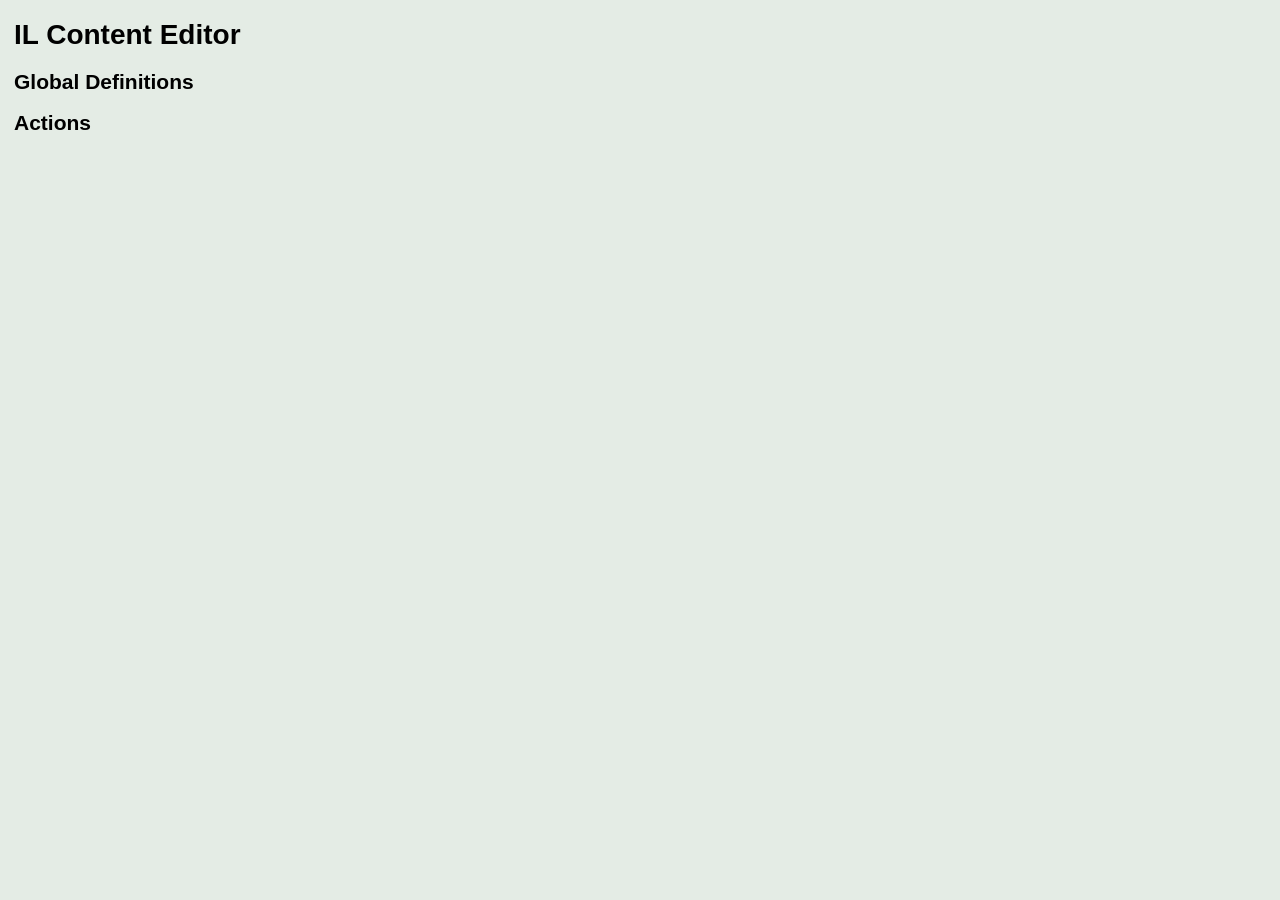
==== editor.html @ 751f4c2d "Safety checkin of partially-working content editor" ====
<!DOCTYPE html>
<html>
<head>
    <meta charset='utf-8'>
    <meta http-equiv='X-UA-Compatible' content='IE=edge'>
    <title>IL Content Editor</title>
    <meta name='viewport' content='width=device-width, initial-scale=1'>
    <link rel="stylesheet" href="themes.css">
    <link rel="stylesheet" href="stylesheet.css">
    <link rel="stylesheet" href="editor.css">
    <link rel="icon" type="image/png" sizes="32x32" href="favicon-32x32.png">
    <link rel="icon" type="image/png" sizes="16x16" href="favicon-16x16.png">

    <style type="text/css">
        body {
            margin: 1em;
        }
    </style>

    <script src='lib/jquery.min.js'></script>
    <script src='polyfills.js'></script>

    <!-- Google tag (gtag.js) -->
    <script async src="https://www.googletagmanager.com/gtag/js?id=G-D7MKZE2ZZH"></script>
    <script>
    window.dataLayer = window.dataLayer || [];
    function gtag(){dataLayer.push(arguments);}
    gtag('js', new Date());

    gtag('config', 'G-D7MKZE2ZZH');
    </script>
</head>

<body>
    <script>
        if (localStorage["latestTheme"]) {
            document.body.className = `t-${localStorage["latestTheme"]}`;
        }
    </script>

    <h1>IL Content Editor</h1>

    <h2>Global Definitions</h2>
    <ul id="defs" class="elementList">
    </ul>

    <template id="defineAdjustmentTemplate">
        <li>
            <details open>
                <summary></summary>
                <fieldset>
                    <label>
                        Name: <input name="name">
                    </label>
                    <ul class="adjustments evaluationRules"></ul>
                    <button class="addAdjustment button">Add adjustment/condition</button>
                </fieldset>
            </details>
        </li>
    </template>

    <h2>Actions</h2>
    <ul id="actions" class="elementList">
    </ul>

    <template id="actionDefinitionTemplate">
        <li class="actionDefinition" data-action-type="normal">
            <details open>
                <summary></summary>
                <fieldset>
                    <div class="fieldrow">
                        <label>
                            Action type:
                            <select name="type">
                                <option value="normal">Normal</option>
                                <option value="limited">Limited</option>
                                <option value="progress">Progress</option>
                                <option value="multipart">Multipart</option>
                            </select>
                        </label>
                        <label>
                            Name: <input name="name">
                        </label>
                        <label>
                            Variable name: <input name="varName">
                        </label>
                        <label>
                            XML name: <input name="xmlName">
                        </label>
                    </div>
                    <div class="numericEvaluation" data-xml-name="effortCost"><label title="formerly manaCost">Effort cost</label></div>
                    <div class="optional numericEvaluation" data-xml-name="expMult" style="--absence-text:'1'"><label>Exp multiplier</label></div>
                    <div class="optional numericEvaluation" data-xml-name="primaryValue"><label title="formerly goldCost">Primary value</label></div>
                    <div class="optional conditionalEvaluation" data-xml-name="visible" style="--absence-text:'never'"><label>Action is visible</label></div>
                    <div class="optional conditionalEvaluation" data-xml-name="unlocked" style="--absence-text:'never'"><label>Action is unlocked</label></div>
                    <div class="optional numericEvaluation" data-xml-name="allowed" style="--absence-text:'unlimited'"><label>Max allowed in loop</label></div>
                    <div class="optional conditionalEvaluation" data-xml-name="canStart" style="--absence-text:'always'"><label>Action can be started</label></div>
                    <div class="progressOnly numericEvaluation" data-xml-name="progress"><label>Progress exp</label></div>
                    <div class="limitedOnly numericEvaluation" data-xml-name="totalDiscovered"><label>Total items discovered</label></div>
                    <div class="limitedOnly numericEvaluation" data-xml-name="oneInEvery"><label>One good item in every</label></div>
                </fieldset>
            </details>
        </li>
    </template>

    <template id="numericEvaluationTemplate">
        <details>
            <summary>
                <slot name="label"></slot>:
                <input name="value" placeholder="calculated from:">
                <details class="baseValueCalculation">
                    <summary>
                        <select name="tagName" class="baseValueType"></select>
                        <!-- All following elements get autohidden by CSS-->
                        <select name="name"></select>
                        <select name="varName"></select>
                        <!-- <input class="baseValueArg"> -->
                    </summary>
                </details>
            </summary>
            <ul class="adjustments evaluationRules"></ul>
            <button class="addAdjustment button">Add adjustment/condition</button>
        </details>
    </template>

    <template id="conditionalEvaluationTemplate">
        <details>
            <summary>
                <slot name="label"></slot>
            </summary>
            <ul class="conditions evaluationRules"></ul>
            <button class="addCondition button">Add condition</button>
        </details>
    </template>

    <template id="evaluationRuleTemplate">
        <li class="evaluationRule">
            <details>
                <summary>
                    <select name="tagName" class="evaluationRuleType"></select>
                    <!-- All following elements get autohidden by CSS-->
                    <select name="name"></select>
                    <input name="name">
                    <select name="varName"></select>
                    <span class="skillModOnly">when level is</span>
                    <select name="numericTest1" class="numericTestType numericTest1"></select>
                    <input type="number" name="numericTest1Value" class="numericTestValue numericTest1" placeholder="0">
                    <span class="numericTestType numericTest2"> and </span>
                    <select name="numericTest2" class="numericTestType numericTest2">
                    <input type="number" name="numericTest2Value" class="numericTestValue numericTest2" placeholder="0"></select><span
                    class="skillModOnly">, increase by</span>
                    <input type="number" name="percentChange" placeholder="0"
                        class="skillModOnly"><span class="skillModOnly">% per level (101%, 102%, 103%...)</span>
                </summary>
            </details>
        </li>
    </template>

    <script src="data.js"></script>
    <script src="localization.js"></script>
    <script src="helpers.js"></script>
    <script src="actionList.js"></script>
    <script src="actionLog.js"></script>
    <script src="driver.js"></script>
    <script src="stats.js"></script>
    <script src="actions.js"></script>
    <script src="town.js"></script>
    <script src="prestige.js"></script>
    <script src="saving.js"></script>
    <script src="editor.js"></script>
    <script defer>
        startEditor();
    </script>
</body>
</html>
---- themes.css ----
/* Default - light theme */
:root {
    --default-color: black;
    --default-border: black;
    --default-background: var(--body-background);
    --text-color: var(--default-color);
    --link-color: #06c;
    --link-visited-color: rebeccapurple; /* Dream sweet big-girl dreams, Rebecca Meyer ;_; */
    --link-active-color: #e60000;
    --input-border: black;
    --input-background: white;
    --input-color: black;
    --alert-color: red;
    --body-background: #e4ece5;
    --body-background-transparent: #e4ece500;

    --popup-background: #c0e4c7;
    --popup-highlight-background: #4caf50;
    --popup-color: black;
    --popup-border: black;

    --button-background: #4caf50;
    --button-color: #e1e1e1;
    --button-shadow: #999;
    --button-active-background: #3e8e41;
    --button-active-shadow: #666;
    --button-inactive-background: #99c193;
    --button-inactive-shadow: var(--button-shadow);
    --button-disabled-background: #777;
    --button-disabled-shadow: #aaa;
    --button-warning-background: #af4c50;

    --town-select-focus-border: #0003;

    --action-background: transparent;
    --action-hover-background: #bef8ff;
    --action-highlight-background: transparent;
    --action-highlight-border: #7caf74;
    --action-locked-background: #d2acac;
    --action-locked-hover-background: #c28e8e;
    --action-capped-background: #bfbfbf;
    --action-capped-hover-background: #a8a8a8;

    --story-color: black;
    --story-background: url(img/misc/textureDesaturated.png);
    --story-completed-background: url(img/misc/texture.png);
    --story-border: #b89651;
    --story-button-color: #b5a585;
    --story-button-completed-color: #b89651;
    --story-button-shadow: #bbb;
    --story-button-fill: white;

    --story-icon-shadow-color: #444;

    --stat-soulstone-color: #737373;
    --stat-container-hover-background: #ccded1;

    --progress-bar-background: white;
    --progress-bar-mana-color: #8293ff;
    --progress-bar-primary-color: #9d67cd;
    --progress-bar-talent-color: #ffb45b;
    --progress-bar-town-color: #95afff;

    --cur-actions-background: #c2e6cc;
    --next-actions-background: #cdded2;

    --cur-action-inprogress-background: #ff907d;
    --cur-action-completed-background: #6d6d6d;
    --cur-action-error-indicator: #f00;
    --cur-action-selected-indicator: #4caf50;

    --action-separator-border: #b9b9b9;
    --action-icon-hover-color: red;
    --action-icon-hover-background: rgba(0, 0, 0, 0.2);

    --stat-Str-color: #d70037;
    --stat-Dex-color: #92af29;
    --stat-Con-color: #b06f37;
    --stat-Per-color: #4ec3c8;
    --stat-Int-color: #2640b2;
    --stat-Cha-color: #D77093;
    --stat-Spd-color: #cfb905;
    --stat-Luck-color: #25b536;
    --stat-Soul-color: rebeccapurple;
    
    --zone-1-color: color-mix(in srgb, var(--next-actions-background), rgb(255, 152, 0) 40%);
    --zone-2-color: color-mix(in srgb, var(--next-actions-background), rgb(76, 175, 80) 40%);
    --zone-3-color: color-mix(in srgb, var(--next-actions-background), rgb(255, 235, 59) 40%);
    --zone-4-color: color-mix(in srgb, var(--next-actions-background), rgb(96, 125, 139) 40%);
    --zone-5-color: color-mix(in srgb, var(--next-actions-background), rgb(255, 255, 255) 40%);
    --zone-6-color: color-mix(in srgb, var(--next-actions-background), rgb(103, 58, 183) 40%);
    --zone-7-color: color-mix(in srgb, var(--next-actions-background), rgb(76, 175, 80) 80%);
    --zone-8-color: color-mix(in srgb, var(--next-actions-background), rgb(255, 235, 59) 80%);
    --zone-9-color: color-mix(in srgb, var(--next-actions-background), rgb(103, 58, 183) 80%);

    --zone-tint-1: color-mix(in srgb, var(--zone-1-color) 50%, transparent);
    --zone-tint-2: color-mix(in srgb, var(--zone-2-color) 50%, transparent);
    --zone-tint-3: color-mix(in srgb, var(--zone-3-color) 50%, transparent);
    --zone-tint-4: color-mix(in srgb, var(--zone-4-color) 50%, transparent);
    --zone-tint-5: color-mix(in srgb, var(--zone-5-color) 50%, transparent);
    --zone-tint-6: color-mix(in srgb, var(--zone-6-color) 50%, transparent);
    --zone-tint-7: color-mix(in srgb, var(--zone-7-color) 50%, transparent);
    --zone-tint-8: color-mix(in srgb, var(--zone-8-color) 50%, transparent);
    --zone-tint-9: color-mix(in srgb, var(--zone-9-color) 50%, transparent);
    --zone-tint-4-opaque: color-mix(in srgb, var(--zone-4-color) 50%, var(--next-actions-background));

    /* regular scrollbars take same colors as action scrollbars but dimmed a bit with alpha */
    --scrollbar-track-background: #b7dbb2;
    --scrollbar-button-background: #87c489;
    --scrollbar-button-color: black;
    --scrollbar-button-hover-background: #54ac57;
    --scrollbar-button-vertical-decrement-background: url("img/misc/arrowUpLight.svg");
    --scrollbar-button-vertical-increment-background: url("img/misc/arrowDownLight.svg");

    --actions-scrollbar-track-background: #99c193;
    --actions-scrollbar-button-background: #4caf50;
    --actions-scrollbar-button-color: black;
    --actions-scrollbar-button-hover-background: #3e8e41;

    --action-log-highlight-background: #c2e6cc;
    --action-log-highlight-background-transparent: #c2e6cc00;

    --navbar-background: #a8a8a8;
    --navbar-link-inactive-background: #bfbfbf;
    --navbar-link-inactive-color: black;
    --navbar-link-inactive-hover-background: #a8a8a8;

    --graph-axis-color: #dbd3da;
    --graph-text-color: #666;
    --graph-background-color: rgba(157, 103, 205, 0.2);
    --graph-border-color: rgb(157, 103, 205);
    --graph-point-background-color: rgb(157, 103, 205);
    --graph-point-border-color: #fff;
    --graph-point-hover-background-color: #fff;
    --graph-point-hover-border-color: rgb(157, 103, 205);

    --predictor-color: #8293ff;
    --predictor-better-color: #8293ff;
    --predictor-worse-color: #f00;
    --predictor-warning-color: #ff00ff;
    --predictor-invalid-color: #c00;
    --predictor-expired-color: #777;
    --predictor-mana-color: #8293ff;
    --predictor-manaBought-color: #6371ca;
    --predictor-gold-color: #d09249;
    --predictor-rep-color: #b06f37;
    --predictor-soul-color: #9d67cd;
    --predictor-herbs-color: #4caf50;
    --predictor-hide-color: #663300;
    --predictor-potions-color: #00b2ee;
    --predictor-lpotions-color: #436ef7;
    --predictor-blood-color: #8b0000;
    --predictor-crafts-color: #777777;
    --predictor-adventures-color: #191919;
    --predictor-ritual-color: #ff1493;
    --predictor-artifacts-color: #ffd700;
    --predictor-mind-color: #006400;
    --predictor-stone-color: #ff0000;
    --predictor-heroism-color: #ff0000;
    --predictor-power-color: #0000ff;
    --predictor-map-color: #2ea9bd;
    --predictor-completedMap-color: #45e5ff;
    --predictor-finLoops-color: #777777;
    --predictor-heart-color: #ca0b0b;
    --predictor-giants-color: #6ba9c4;
    
    /* fix some colors on popups */
    & .showthis {
        --text-color: var(--popup-color);
        --stat-Str-color: #d70037;
        --stat-Dex-color: #748a24;
        --stat-Con-color: #b06f37;
        --stat-Per-color: #41a0a4;
        --stat-Int-color: #2640b2;
        --stat-Cha-color: #B86582;
        --stat-Spd-color: #918000;
        --stat-Luck-color: #25b536;
        --stat-Soul-color: rebeccapurple;
    }

}

/* Cubic theme, just a few adjustments from default */
.t-cubic {
    --action-background: var(--popup-background);
    --action-hover-background: #e2f3e6;
    --action-highlight-background: var(--action-highlight-border);

    --progress-bar-primary-color: #ba68c8;
    --progress-bar-talent-color: #ffb74d;
    --progress-bar-town-color: #64b5f6;

    --button-shadow: #3d8a3f;
    --button-active-shadow: #2f6a31;
    --button-inactive-shadow: #7caf74;

    /* dark-mode versions of these colors where necessary */
    &.t-dark {
        --action-highlight-background: #2d7e20;
        --action-hover-background: #041508;
    }

}

/* Dark theme */
.t-dark {
    --default-color: #ddd;
    --default-border: white;
    --link-color: #5aadff;
    --link-visited-color: #b76fff;
    --link-active-color: #e60000;
    --input-background: var(--body-background);
    --input-color: white;
    --input-border: gray;
    --alert-color: red;
    --body-background: #111811;
    --body-background-transparent: #11181100;

    --popup-background: #24522d;
    --popup-highlight-background: #4caf50;
    --popup-color: white;
    --popup-border: #ddd;

    --button-background: #91f895;
    --button-color: #1e1e1e;
    --button-shadow: #666666;
    --button-active-background: #c0ffc2;
    --button-active-shadow: #666;
    --button-inactive-background: #618754;
    --button-disabled-background: #777;
    --button-disabled-shadow: #aaa;
    --button-warning-background: #af6467;

    --town-select-focus-border: #0003;

    --action-hover-background: #002e37;
    --action-highlight-border: #7caf74;
    --action-locked-background: #5f3736;
    --action-locked-hover-background: #8b4848;
    --action-capped-background: #404040;
    --action-capped-hover-background: #575757;

    --story-color: white;
    --story-background: url(img/misc/textureDesaturated-dark.png);
    --story-completed-background: url(img/misc/texture-dark.png);
    --story-border: #b89651;
    --story-button-color: #b5a585;
    --story-button-completed-color: #b89651;
    --story-button-shadow: black;
    --story-button-fill: white;

    --story-icon-shadow-color: #444;

    --stat-soulstone-color: #888888;
    --stat-container-hover-background: #243b2b;

    --progress-bar-background: #fff2;
    --progress-bar-background: color-mix(in srgb, var(--body-background), #fff 13.3%);
    --progress-bar-mana-color: #475299;
    --progress-bar-primary-color: #5a2b84;
    --progress-bar-talent-color: #a76c26;
    --progress-bar-town-color: #485580;

    --cur-actions-background: #1f4e2c;
    --next-actions-background: #243a2a;

    --cur-action-inprogress-background: #b71c00;
    /* --cur-action-inprogress-background: #ff907d; */
    --cur-action-completed-background: #6d6d6d;
    --cur-action-error-indicator: #f00;
    --cur-action-selected-indicator: #4caf50;

    --action-separator-border: #464646;
    --action-icon-hover-color: red;
    --action-icon-hover-background: rgba(0, 0, 0, 0.2);

    --stat-Str-color: #e85a5a;
    --stat-Dex-color: #9fd430;
    --stat-Con-color: #c08450;
    --stat-Per-color: #7fcacf;
    --stat-Int-color: #707db4;
    --stat-Cha-color: #BD7990;
    --stat-Spd-color: #d8d066;
    --stat-Luck-color: #7ac283;
    --stat-Soul-color: #C25ED4;

    --zone-1-color: color-mix(in srgb, var(--next-actions-background), rgb(193, 115, 0) 40%);
    --zone-2-color: color-mix(in srgb, var(--next-actions-background), rgb(24, 102, 27) 40%);
    --zone-3-color: color-mix(in srgb, var(--next-actions-background), rgb(170, 153, 0) 40%);
    --zone-4-color: color-mix(in srgb, var(--next-actions-background), rgb(42, 107, 139) 40%);
    --zone-5-color: color-mix(in srgb, var(--next-actions-background), rgb(156, 155, 155) 40%);
    --zone-6-color: color-mix(in srgb, var(--next-actions-background), rgb(48, 14, 108) 40%);
    --zone-7-color: color-mix(in srgb, var(--next-actions-background), rgb(24, 102, 27) 80%);
    --zone-8-color: color-mix(in srgb, var(--next-actions-background), rgb(170, 153, 0) 80%);
    --zone-9-color: color-mix(in srgb, var(--next-actions-background), rgb(48, 14, 108) 80%);
    
    --zone-tint-1: color-mix(in srgb, var(--zone-1-color) 50%, transparent);
    --zone-tint-2: color-mix(in srgb, var(--zone-2-color) 50%, transparent);
    --zone-tint-3: color-mix(in srgb, var(--zone-3-color) 50%, transparent);
    --zone-tint-4: color-mix(in srgb, var(--zone-4-color) 50%, transparent);
    --zone-tint-5: color-mix(in srgb, var(--zone-5-color) 50%, transparent);
    --zone-tint-6: color-mix(in srgb, var(--zone-6-color) 50%, transparent);
    --zone-tint-7: color-mix(in srgb, var(--zone-7-color) 50%, transparent);
    --zone-tint-8: color-mix(in srgb, var(--zone-8-color) 50%, transparent);
    --zone-tint-9: color-mix(in srgb, var(--zone-9-color) 50%, transparent);
    --zone-tint-4-opaque: color-mix(in srgb, var(--zone-4-color) 50%, var(--next-actions-background));

    --scrollbar-track-background: #2b4522;
    --scrollbar-button-background: #256628;
    --scrollbar-button-color: black;
    --scrollbar-button-hover-background: #427439;
    --scrollbar-button-vertical-decrement-background: url("img/misc/arrowUpDark.svg");
    --scrollbar-button-vertical-increment-background: url("img/misc/arrowDownDark.svg");

    --actions-scrollbar-track-background: #567e49;
    --actions-scrollbar-button-background: #4caf50;
    --actions-scrollbar-button-color: black;
    --actions-scrollbar-button-hover-background: #95dd88;

    --action-log-highlight-background: #c2e6cc;
    --action-log-highlight-background-transparent: #c2e6cc00;

    --navbar-background: #575757;
    --navbar-link-inactive-background: #404040;
    --navbar-link-inactive-color: var(--default-color);
    --navbar-link-inactive-hover-background: #575757;

    --graph-axis-color: #262626;
    --graph-text-color: #999;
    --graph-background-color: rgba(157, 103, 205, 0.2);
    --graph-border-color: rgb(157, 103, 205);
    --graph-point-background-color: rgb(157, 103, 205);
    --graph-point-border-color: black;
    --graph-point-hover-background-color: black;
    --graph-point-hover-border-color: rgb(157, 103, 205);
  
    --predictor-color: #8293ff;
    --predictor-better-color: #8293ff;
    --predictor-worse-color: #ff7171;
    --predictor-warning-color: #ff00ff;
    --predictor-invalid-color: #ff4848;
    --predictor-expired-color: #777;
    --predictor-mana-color: #54b3f9;
    --predictor-manaBought-color: #828eda;
    --predictor-gold-color: #d2aa7b;
    --predictor-rep-color: #fca55b;
    --predictor-soul-color: #cdabec;
    --predictor-herbs-color: #84d187;
    --predictor-hide-color: #c66c40;
    --predictor-potions-color: #41ccfb;
    --predictor-lpotions-color: #658aff;
    --predictor-blood-color: #db5c5c;
    --predictor-crafts-color: #a0a0a0;
    --predictor-adventures-color: #7a7a7a;
    --predictor-ritual-color: #ff81c5;
    --predictor-artifacts-color: #ffd700;
    --predictor-mind-color: #47d247;
    --predictor-stone-color: #fd7979;
    --predictor-heroism-color: #fd7979;
    --predictor-power-color: #8d8dff;
    --predictor-map-color: #5db3c1;
    --predictor-completedMap-color: #5ae5fc;
    --predictor-finLoops-color: #777777;
    --predictor-heart-color: #e02b2b;
    --predictor-giants-color: #93cee8;
    
    & .showthis {
        --stat-Str-color: #f86a6a;
        --stat-Dex-color: #9fd430;
        --stat-Con-color: #dca26f;
        --stat-Per-color: #4ce2e9;
        --stat-Int-color: #8c9dea;
        --stat-Cha-color: #E6A0B8;
        --stat-Spd-color: #f7ee7e;
        --stat-Luck-color: #91e19b;
        --stat-Soul-color: #D67EE6;
    }
}

/* Zen theme, full palette hue-rotated 180° except for stat colors */
.t-zen {
    --link-color: hsl(30, 100%, 40%);
    --link-visited-color: hsl(90, 50%, 40%);
    --link-active-color: hsl(180, 100%, 45.1%);
    --alert-color: hsl(180, 100%, 50%);
    --body-background: hsl(307.5, 17.4%, 91%);
    --body-background-transparent: hsla(307.5, 17.4%, 91%, 0);

    --popup-background: hsl(311.7, 40%, 82.4%);
    --popup-highlight-background: hsl(302.4, 39.4%, 49.2%);

    --button-background: hsl(302.4, 39.4%, 49.2%);
    --button-active-background: hsl(302.3, 39.2%, 40%);
    --button-inactive-background: hsl(292.2, 27.1%, 66.7%);
    --button-warning-background: hsl(177.6, 39.4%, 49.2%);

    --action-hover-background: hsl(6.5, 100%, 87.3%);
    --action-highlight-border: hsl(291.9, 26.9%, 57.1%);
    --action-locked-background: hsl(180, 29.7%, 74.9%);
    --action-locked-hover-background: hsl(180, 29.9%, 65.9%);

    --story-border: hsl(220.2, 42%, 52%);
    --story-button-color: hsl(220, 24.5%, 61.6%);
    --story-button-completed-color: hsl(220.2, 42%, 52%);

    --stat-container-hover-background: hsl(316.7, 21.4%, 83.5%);

    --progress-bar-mana-color: hsl(51.8, 100%, 75.5%);
    --progress-bar-primary-color: hsl(91.8, 50.5%, 60.4%);
    --progress-bar-talent-color: hsl(212.6, 100%, 67.8%);
    --progress-bar-town-color: hsl(45.3, 100%, 79.2%);

    --cur-actions-background: hsl(316.7, 41.9%, 83.1%);
    --next-actions-background: hsl(317.6, 20.5%, 83.7%);

    --cur-action-inprogress-background: hsl(188.8, 100%, 74.5%);
    --cur-action-completed-background: hsl(180, 0%, 42.7%);
    --cur-action-error-indicator: hsl(180, 100%, 50%);
    --cur-action-selected-indicator: hsl(302.4, 39.4%, 49.2%);

    --action-icon-hover-color: hsl(180, 100%, 50%);

    --zone-1-color: color-mix(in srgb, var(--next-actions-background), hsl(215.8, 100%, 50%) 40%);
    --zone-2-color: color-mix(in srgb, var(--next-actions-background), hsl(302.4, 39.4%, 49.2%) 40%);
    --zone-3-color: color-mix(in srgb, var(--next-actions-background), hsl(233.9, 100%, 61.6%) 40%);
    --zone-4-color: color-mix(in srgb, var(--next-actions-background), hsl(19.5, 18.3%, 46.1%) 40%);
    --zone-5-color: color-mix(in srgb, var(--next-actions-background), hsl(180, 0%, 100%) 40%);
    --zone-6-color: color-mix(in srgb, var(--next-actions-background), hsl(81.6, 51.9%, 47.3%) 40%);
    --zone-7-color: color-mix(in srgb, var(--next-actions-background), hsl(302.4, 39.4%, 49.2%) 80%);
    --zone-8-color: color-mix(in srgb, var(--next-actions-background), hsl(233.9, 100%, 61.6%) 80%);
    --zone-9-color: color-mix(in srgb, var(--next-actions-background), hsl(81.6, 51.9%, 47.3%) 80%);
    
    --zone-tint-1: color-mix(in srgb, var(--zone-1-color) 50%, transparent);
    --zone-tint-2: color-mix(in srgb, var(--zone-2-color) 50%, transparent);
    --zone-tint-3: color-mix(in srgb, var(--zone-3-color) 50%, transparent);
    --zone-tint-4: color-mix(in srgb, var(--zone-4-color) 50%, transparent);
    --zone-tint-5: color-mix(in srgb, var(--zone-5-color) 50%, transparent);
    --zone-tint-6: color-mix(in srgb, var(--zone-6-color) 50%, transparent);
    --zone-tint-7: color-mix(in srgb, var(--zone-7-color) 50%, transparent);
    --zone-tint-8: color-mix(in srgb, var(--zone-8-color) 50%, transparent);
    --zone-tint-9: color-mix(in srgb, var(--zone-9-color) 50%, transparent);
    --zone-tint-4-opaque: color-mix(in srgb, var(--zone-4-color) 50%, var(--next-actions-background));

    --scrollbar-track-background: hsl(292.7, 36.3%, 77.8%);
    --scrollbar-button-background: hsl(302, 34.1%, 64.9%);
    --scrollbar-button-hover-background: hsl(302, 34.6%, 50.2%);

    --actions-scrollbar-track-background: hsl(292.2, 27.1%, 66.7%);
    --actions-scrollbar-button-background: hsl(302.4, 39.4%, 49.2%);
    --actions-scrollbar-button-hover-background: hsl(302.3, 39.2%, 40%);

    --action-log-highlight-background: hsl(316.7, 41.9%, 83.1%);
    --action-log-highlight-background-transparent: hsla(316.7, 41.9%, 83.1%, 0);

    --graph-axis-color: hsl(127.5, 10%, 84.3%);
    --graph-background-color: hsla(91.8, 50.5%, 60.4%, 0.2);
    --graph-border-color: hsl(91.8, 50.5%, 60.4%);
    --graph-point-background-color: hsl(91.8, 50.5%, 60.4%);
    --graph-point-hover-border-color: hsl(91.8, 50.5%, 60.4%);

    --predictor-color: hsl(51.7, 39.5%, 53.3%);
    --predictor-better-color: hsl(51.7, 39.5%, 53.3%);
    --predictor-worse-color: hsl(180, 100%, 50%);
    --predictor-warning-color: hsl(120, 100%, 50%);
    --predictor-invalid-color: hsl(180, 100%, 40%);
    --predictor-expired-color: hsl(180, 0%, 46.7%);
    --predictor-mana-color: hsl(52.1, 100%, 83.5%);
    --predictor-manaBought-color: hsl(51.8, 49.3%, 59%);
    --predictor-gold-color: hsl(212.4, 59%, 55.1%);
    --predictor-rep-color: hsl(207.8, 52.4%, 45.3%);
    --predictor-soul-color: hsl(91.8, 50.5%, 60.4%);
    --predictor-herbs-color: hsl(302.4, 39.4%, 49.2%);
    --predictor-hide-color: hsl(210, 100%, 20%);
    --predictor-potions-color: hsl(15.1, 100%, 46.7%);
    --predictor-lpotions-color: hsl(45.7, 91.8%, 61.6%);
    --predictor-blood-color: hsl(180, 100%, 27.3%);
    --predictor-crafts-color: hsl(180, 0%, 46.7%);
    --predictor-adventures-color: hsl(180, 0%, 9.8%);
    --predictor-ritual-color: hsl(147.6, 100%, 53.9%);
    --predictor-artifacts-color: hsl(230.6, 100%, 50%);
    --predictor-mind-color: hsl(300, 100%, 19.6%);
    --predictor-stone-color: hsl(180, 100%, 50%);
    --predictor-heroism-color: hsl(180, 100%, 50%);
    --predictor-power-color: hsl(60, 100%, 50%);
    --predictor-map-color: hsl(8.4, 60.9%, 46.1%);
    --predictor-completedMap-color: hsl(8.4, 100%, 63.5%);
    --predictor-finLoops-color: hsl(180, 0%, 46.7%);
    --predictor-heart-color: hsl(180, 89.7%, 41.8%);
    --predictor-giants-color: hsl(18.2, 43%, 59.4%);
}

/* Zen Dark theme, rotated 180° from Dark */
.t-zen.t-dark {
    --link-color: hsl(29.8, 100%, 67.6%);
    --link-visited-color: hsl(90, 100%, 71.8%);
    --link-active-color: hsl(180, 100%, 45.1%);
    --alert-color: hsl(180, 100%, 50%);
    --body-background: hsl(300, 17.1%, 8%);
    --body-background-transparent: hsla(300, 17.1%, 8%, 0);

    --popup-background: hsl(311.7, 39%, 23.1%);
    --popup-highlight-background: hsl(302.4, 39.4%, 49.2%);

    --button-background: hsl(302.3, 88%, 77.1%);
    --button-active-background: hsl(301.9, 100%, 87.6%);
    --button-inactive-background: hsl(284.7, 23.3%, 42.9%);
    --button-warning-background: hsl(177.6, 31.9%, 53.9%);

    --action-hover-background: hsl(9.8, 100%, 10.8%);
    --action-highlight-border: hsl(291.9, 26.9%, 57.1%);
    --action-locked-background: hsl(181.5, 27.5%, 29.2%);
    --action-locked-hover-background: hsl(180, 31.8%, 41.4%);

    --story-border: hsl(220.2, 42%, 52%);
    --story-button-color: hsl(220, 24.5%, 61.6%);
    --story-button-completed-color: hsl(220.2, 42%, 52%);

    --stat-container-hover-background: hsl(318.3, 24.2%, 18.6%);

    --progress-bar-mana-color: hsl(52, 36.6%, 43.9%);
    --progress-bar-primary-color: hsl(91.7, 50.9%, 34.3%);
    --progress-bar-talent-color: hsl(212.6, 62.9%, 40.2%);
    --progress-bar-town-color: hsl(46.1, 28%, 39.2%);

    --cur-actions-background: hsl(316.6, 43.1%, 21.4%);
    --next-actions-background: hsl(316.4, 23.4%, 18.4%);

    --cur-action-inprogress-background: hsl(189.2, 100%, 35.9%);
    --cur-action-error-indicator: hsl(180, 100%, 50%);
    --cur-action-selected-indicator: hsl(302.4, 39.4%, 49.2%);

    --action-icon-hover-color: hsl(180, 100%, 50%);

    --zone-1-color: color-mix(in srgb, var(--next-actions-background), hsl(215.8, 100%, 37.8%) 40%);
    --zone-2-color: color-mix(in srgb, var(--next-actions-background), hsl(302.3, 61.9%, 24.7%) 40%);
    --zone-3-color: color-mix(in srgb, var(--next-actions-background), hsl(234, 100%, 33.3%) 40%);
    --zone-4-color: color-mix(in srgb, var(--next-actions-background), hsl(19.8, 53.6%, 35.5%) 40%);
    --zone-5-color: color-mix(in srgb, var(--next-actions-background), hsl(180, 0.5%, 61%) 40%);
    --zone-6-color: color-mix(in srgb, var(--next-actions-background), hsl(81.7, 77%, 23.9%) 40%);
    --zone-7-color: color-mix(in srgb, var(--next-actions-background), hsl(302.3, 61.9%, 24.7%) 80%);
    --zone-8-color: color-mix(in srgb, var(--next-actions-background), hsl(234, 100%, 33.3%) 80%);
    --zone-9-color: color-mix(in srgb, var(--next-actions-background), hsl(81.7, 77%, 23.9%) 80%);
    
    --zone-tint-1: color-mix(in srgb, var(--zone-1-color) 50%, transparent);
    --zone-tint-2: color-mix(in srgb, var(--zone-2-color) 50%, transparent);
    --zone-tint-3: color-mix(in srgb, var(--zone-3-color) 50%, transparent);
    --zone-tint-4: color-mix(in srgb, var(--zone-4-color) 50%, transparent);
    --zone-tint-5: color-mix(in srgb, var(--zone-5-color) 50%, transparent);
    --zone-tint-6: color-mix(in srgb, var(--zone-6-color) 50%, transparent);
    --zone-tint-7: color-mix(in srgb, var(--zone-7-color) 50%, transparent);
    --zone-tint-8: color-mix(in srgb, var(--zone-8-color) 50%, transparent);
    --zone-tint-9: color-mix(in srgb, var(--zone-9-color) 50%, transparent);
    --zone-tint-4-opaque: color-mix(in srgb, var(--zone-4-color) 50%, var(--next-actions-background));

    --scrollbar-track-background: hsl(284.6, 34%, 20.2%);
    --scrollbar-button-background: hsl(302.8, 46.8%, 27.3%);
    --scrollbar-button-hover-background: hsl(290.8, 34.1%, 33.9%);

    --actions-scrollbar-track-background: hsl(285.3, 26.6%, 39%);
    --actions-scrollbar-button-background: hsl(302.4, 39.4%, 49.2%);
    --actions-scrollbar-button-hover-background: hsl(290.8, 55.6%, 70%);

    --action-log-highlight-background: hsl(316.7, 41.9%, 83.1%);
    --action-log-highlight-background-transparent: hsla(316.7, 41.9%, 83.1%, 0);

    --graph-background-color: hsla(91.8, 50.5%, 60.4%, 0.2);
    --graph-border-color: hsl(91.8, 50.5%, 60.4%);
    --graph-point-background-color: hsl(91.8, 50.5%, 60.4%);
    --graph-point-hover-border-color: hsl(91.8, 50.5%, 60.4%);
  
    --predictor-color: hsl(51.8, 100%, 75.5%);
    --predictor-better-color: hsl(51.8, 100%, 75.5%);
    --predictor-worse-color: hsl(180, 100%, 72.2%);
    --predictor-warning-color: hsl(120, 100%, 50%);
    --predictor-invalid-color: hsl(180, 100%, 64.1%);
    --predictor-expired-color: hsl(180, 0%, 46.7%);
    --predictor-mana-color: hsl(25.5, 93.2%, 65.3%);
    --predictor-manaBought-color: hsl(51.8, 54.3%, 68.2%);
    --predictor-gold-color: hsl(212.4, 49.2%, 65.3%);
    --predictor-rep-color: hsl(207.6, 96.4%, 67.3%);
    --predictor-soul-color: hsl(91.4, 63.1%, 79.8%);
    --predictor-herbs-color: hsl(302.3, 45.6%, 66.9%);
    --predictor-hide-color: hsl(199.7, 54%, 51.4%);
    --predictor-potions-color: hsl(15.2, 95.9%, 62%);
    --predictor-lpotions-color: hsl(45.6, 100%, 69.8%);
    --predictor-blood-color: hsl(180, 63.8%, 61%);
    --predictor-crafts-color: hsl(180, 0%, 62.7%);
    --predictor-adventures-color: hsl(180, 0%, 47.8%);
    --predictor-ritual-color: hsl(147.6, 100%, 75.3%);
    --predictor-artifacts-color: hsl(230.6, 100%, 50%);
    --predictor-mind-color: hsl(300, 60.7%, 55.1%);
    --predictor-stone-color: hsl(180, 97.1%, 73.3%);
    --predictor-heroism-color: hsl(180, 97.1%, 73.3%);
    --predictor-power-color: hsl(60, 100%, 77.6%);
    --predictor-map-color: hsl(8.4, 44.6%, 56.1%);
    --predictor-completedMap-color: hsl(8.5, 96.4%, 67.1%);
    --predictor-finLoops-color: hsl(180, 0%, 46.7%);
    --predictor-heart-color: hsl(180, 74.5%, 52.4%);
    --predictor-giants-color: hsl(18.4, 64.9%, 74.3%);
}
---- stylesheet.css ----
div {
    display: inline-block;
}

div.block {
    display: block;
}

p {
    margin: 0.75ex 0;
}
p:first-child {
    margin-top: 0;
}
p:last-child {
    margin-bottom: 0;
}

menu {
    margin: 0;
    padding: 0;
}

menu > li:focus-within, #story_control:focus-within, #story_control:focus-within > div:first-child  {
    text-decoration: underline;
    outline: none;
    pointer-events: none; /* a second click bleeds through to base and defocuses the element */
    & > * {
        /* but children/tooltips are clickable */
        pointer-events: initial;
    }
}
#story_control:focus-within > div:first-child {
    pointer-events: none; /* repeating to override the initial */
}

#menus > ul {
    list-style: none;
    padding: 0;
}
#menusMenu.disabled-changelog #enableMenu_changelog ~ label,
#menusMenu.disabled-save #enableMenu_save ~ label,
#menusMenu.disabled-faq #enableMenu_faq ~ label,
#menusMenu.disabled-options #enableMenu_options ~ label,
#menusMenu.disabled-extras #enableMenu_extras ~ label,
#menusMenu.disabled-challenges #enableMenu_challenges ~ label,
#menusMenu.disabled-totals #enableMenu_totals ~ label,
#menusMenu.disabled-prestige_bonus #enableMenu_prestige_bonus ~ label
{
    text-decoration: line-through;
    opacity: 0.5;
}

#menusMenu.disabled-changelog ~ #changelogMenu,
#menusMenu.disabled-save ~ #saveMenu,
#menusMenu.disabled-faq ~ #faqMenu,
#menusMenu.disabled-options ~ #optionsMenu,
#menusMenu.disabled-extras ~ #extrasMenu,
#menusMenu.disabled-challenges ~ #challengesMenu,
#menusMenu.disabled-totals ~ #totalsMenu,
#menusMenu.disabled-prestige_bonus ~ #prestige_bonusesMenu
{
    display: none !important;
}

#changelog .showthis2 {
    align-items: stretch;
}
#changelog .showthis2 > b:first-child {
    display: block;
    text-align: center;
}

button {
    font: inherit;
    padding: unset;
    border: unset;
    background: unset;
    color: unset;
    margin: unset;
    box-sizing: unset;
}

:link {
    color: var(--link-color);
}
:visited {
    color: var(--link-visited-color);
}
:link:active, :visited:active {
    color: var(--link-active-color);
}

:root {
    /* non-responsive view sets pixel-based font size */
    font-size: 14px;
    /* default action list height for non-responsive */
    --action-list-height: 500px;
}

body {
    -webkit-touch-callout: none;
    -webkit-user-select: none;
    -moz-user-select: none;
    -ms-user-select: none;
    user-select: none;
    font-family:Arial, Helvetica, serif;
    color: var(--default-color);
    font-size: 1rem;
    height:100%;
    margin:0;
    background-color: var(--body-background);
    cursor:default;
}

/* These are only used in mobile view  */
main, #actionLogContainer, #timeControlsMain, #timeControlsOptions {
    display: contents;
}
#navbar {
    display: none;
}

#loadingBox {
    position: fixed;
    top: 0;
    left: 0;
    right: 0;
    bottom: 0;
    display: grid;
}

#loadingText {
    font-size: 200%;
    place-self: center;
}

#cloud_save_result {
    padding: 0;
    list-style-type: none;
}

.cloud_save {
    display: flex;
    gap: 0.5em;
    align-items: baseline;
}

.cloud_save_name {
    flex-grow: 1;
    overflow: hidden;
    text-overflow: ellipsis;
    white-space: nowrap;
}

body.loading > *:not(.showWhileLoading),
body:not(.loading) > .hideWhenLoaded {
    visibility: hidden;
}

.showthis {
    pointer-events: none;
}

.showthatO {
    position:relative;
}

/* Top menus, loadouts, and action stories can have focusable children in the popup, so they're sticky (they use focus-within) */
.showthatH:hover .showthisH, .showthatH:focus-within .showthisH,
.showthatloadout:hover .showthisloadout, .showthisloadout:hover, .showthatloadout:focus-within .showthisloadout,
.showthatstory:hover .showthisstory, .showthatstory:focus-within .showthisstory,

/* Other popups only focus on the trigger, so they use focus-visible to only sticky when using keyboard nav */
.showthat:hover .showthis, .showthat:focus-visible .showthis, 
.showthatO:hover .showthis, .showthatO:focus-visible .showthis
{
    display: block;
    visibility: visible;
    opacity: 1;
}
.showthat:hover .showthis.when-locked, .showthat:focus-within .showthis.when-locked,
.showthat.locked:hover .showthis.when-unlocked, .showthat.locked:focus-within .showthis.when-unlocked
{
    visibility: hidden;
}
.showthat.locked:hover .showthis.when-locked, .showthat.locked:focus-within .showthis.when-locked
{
    display: block;
    visibility: visible;
    opacity: 1;
}

.showthat2 {
    white-space: nowrap;
}

.showthat2:is(:hover, :focus-within) {
    background: var(--popup-background);
    outline: 1px solid var(--popup-border);
}

.showthis, .showthis2, .showthisH {
    visibility: hidden;
    opacity: 0;
    width: max-content;
    max-width: 400px;
    max-width: min(400px,95svw);
    position: fixed;
    color: var(--popup-color);
    background-color: var(--popup-background);
    border:1px solid;
    padding:3px 5px;
    border-radius:4px;
    margin-top:5px;
    z-index: 999999;
    text-align:left;
    font-style:normal;
}

.showthisH {
    max-height:95svh;
    overflow: auto;
    overscroll-behavior: contain;
}

:is(.showthatH,.showthatH:hover) ul.showthisH {
    list-style: none;
    display: flex;
    flex-direction: column;
    padding: 3px 0;
    & > li {
        padding: 0 5px;
    }
}

ul#faq > li {
    position: relative;
    padding-right: 2.5em;
    &::before {
        content: "Q: ";
        font-weight: bold;
    }
    &:is(:hover,:focus-within)::after {
        content: "A →";
        font-weight: bold;
        position: absolute;
        right: 2px;
    }
}

.showthis2 {
    margin-top: -20px;
    margin-left: 110px;
    z-index: 1000;
    min-width: 450px;
    max-height: 600px;
    overflow: auto;
    flex-direction: column;
    align-items: center;
    pointer-events: none;
    white-space: initial;
}

.showthat2:focus-within .showthis2 {
    pointer-events: initial;
    user-select: text;
}

.showthat2:is(:hover,:focus-within) .showthis2 {
    display: flex;
    visibility: visible;
    opacity: 1;
}

.showthatloadout {
    padding: 1px 5px;
    text-align: center;
    min-width: 20px;
    cursor: pointer;
    outline: none;
    color: var(--button-color);
    background-color: var(--button-background);
    border: none;
    border-radius: 6px;
    box-shadow: 0 3px var(--button-shadow);
    position: relative;
    top: -2px;
    margin-bottom:2px;
}
.showthisloadout {
    visibility: hidden;
    opacity: 0;
    position: fixed;
    height: 425px;
    width: 215px;
    color: var(--popup-color);
    background-color: var(--popup-background);
    border:1px solid;
    padding:3px 5px;
    border-radius:4px;
    margin-top: -450px;
    margin-bottom: 20px;
    z-index: 999999;
    text-align: left;
    margin-left: -110px;
    white-space: nowrap;
}

.showthisstory {
    visibility: hidden;
    opacity: 0;
    position: fixed;
    max-width: 650px;
    max-width: min(650px,95svw);
    max-height: 95vh;
    overflow: auto;
    overscroll-behavior: contain;
    color: var(--story-color);
    background: var(--story-background);
    border:1px solid var(--story-border);
    padding:3px 5px;
    margin-top:-2px;
    margin-left:-1px;
    z-index: 999999;
    text-align:left;
    pointer-events: none;
    & > p {
        margin-left:1em;
        text-indent:-1em;
    }
}
.showthatstory:focus-within .showthisstory {
    pointer-events: all;
    user-select: text;
}

.storyContainerCompleted .showthisstory {
    background: var(--story-completed-background);
}

.thickProgressBar .showthis {
    margin-top: 15px;
}

.show-when-time-borrowed {
    display: none;
}
:root.time-borrowed .show-when-time-borrowed {
    display: initial;
}


.title {
    /* 1.14286 ≅ 8/7, 14px * 8/7 = 16px */
    font-size:1.14286rem;
    font-weight:bold;
    display:block;
    text-align:center;
}


.large {
    font-size:1.14286rem;
}
.medium {
    font-size:1rem;
}
.small {
    /* 0.857143 ≅ 6/7, 14px * 6/7 = 12px */
    font-size:0.857143rem;
}
.bold {
    font-weight:bold;
}
.italic {
    font-style: italic;
}
.underline {
    text-decoration: underline;
}
.text-nowrap {
    white-space: nowrap;
}
.text-wrap {
    white-space: initial;
}
.colon-after::after {
    content: ":";
}

/* These utility classes set a "stat context" for this element and its descendants */
.stat-Str {--stat-color: var(--stat-Str-color);}
.stat-Dex {--stat-color: var(--stat-Dex-color);}
.stat-Con {--stat-color: var(--stat-Con-color);}
.stat-Per {--stat-color: var(--stat-Per-color);}
.stat-Int {--stat-color: var(--stat-Int-color);}
.stat-Cha {--stat-color: var(--stat-Cha-color);}
.stat-Spd {--stat-color: var(--stat-Spd-color);}
.stat-Luck {--stat-color: var(--stat-Luck-color);}
.stat-Soul {--stat-color: var(--stat-Soul-color);}

/* And similarly for zones */
.zone-1 {--zone-color: var(--zone-1-color); --zone-tint: var(--zone-tint-1);}
.zone-2 {--zone-color: var(--zone-2-color); --zone-tint: var(--zone-tint-2);}
.zone-3 {--zone-color: var(--zone-3-color); --zone-tint: var(--zone-tint-3);}
.zone-4 {--zone-color: var(--zone-4-color); --zone-tint: var(--zone-tint-4);}
.zone-5 {--zone-color: var(--zone-5-color); --zone-tint: var(--zone-tint-5);}
.zone-6 {--zone-color: var(--zone-6-color); --zone-tint: var(--zone-tint-6);}
.zone-7 {--zone-color: var(--zone-7-color); --zone-tint: var(--zone-tint-7);}
.zone-8 {--zone-color: var(--zone-8-color); --zone-tint: var(--zone-tint-8);}
.zone-9 {--zone-color: var(--zone-9-color); --zone-tint: var(--zone-tint-9);}

/* These expect to have one of the above classes on this or an enclosing element, and they're only enabled in full-color mode */
.use-stat-colors .stat-color, .use-stat-colors.stat-color {
    color: var(--stat-color);
}
.use-stat-colors .stat-background, .use-stat-colors.stat-background {
    background-color: var(--stat-color);
}

.superLargeIcon {
    width: 34px;
    height: 34px;
}
.largeIcon {
    width:20px;
    height:20px;
}
.smallIcon {
    width: 16px;
    height: 16px;
}
.buffIcon {
    height: 12px;
    width:12px;
    top: 2px;
    left: 4px;
    position: absolute;
}

.notification {
    position: absolute;
    font-weight: bold;
    border-radius: 50%;
    display: none;
}

.notification::before {
    content: "!";
}

.storyNotification {
    right: -32px;
    bottom: 4px;
    width: 15px;
    height: 15px;
    border: 1px solid var(--story-border);
}

.storyContainer .superLargeIcon, .storyContainer .smallIcon {
    filter: drop-shadow(-1px 1px 1px var(--story-icon-shadow-color));
    mix-blend-mode: overlay;
}

input, label {
    cursor:pointer;
}
input {
    margin-right: 0;
    margin-left: 0;
    font-family: Arial, Helvetica, serif;
}
input, textarea, select {
    background: var(--input-background);
    color: var(--input-color);
    border-color: var(--input-border);
}

.buffmaxinput {
    top: 0px;
    left: -5px;
    width: 24px;
    height: 12px;
    border: none;
    background: none;
    font-size: 1rem;
    text-align: right;
    color: var(--default-color);
}

input[type="number"]::-webkit-outer-spin-button, input[type="number"]::-webkit-inner-spin-button {
    -webkit-appearance: none;
    margin: 0;
}
 
input[type="number"] {
    -moz-appearance: textfield;
}

input[type="checkbox"][disabled] + label {
    text-decoration: line-through;
    opacity: 0.5;
}

/*.button {*/
    /*border:2px white solid;*/
    /*background-color: #bde0b7;*/
    /*padding:3px 5px;*/
    /*cursor:pointer;*/
    /*border-radius:10px;*/
    /*min-width:9px;*/
    /*text-align:center;*/
    /*vertical-align:center;*/
/*}*/
/*.button:hover {*/
    /*border:2px blue solid;*/
/*}*/


.button, .loadoutbutton{
    padding: 1px 5px;
    font-family:Arial, Helvetica, serif;
    font-weight: normal;
    text-align: center;
    min-width: 9px;
    cursor: pointer;
    outline: none;
    color: var(--button-color);
    background-color: var(--button-background);
    border: none;
    border-radius: 6px;
    box-shadow: 0 3px var(--button-shadow);
    position: relative;
    top: -2px;
    margin-bottom:2px;
}

.button:hover:not([disabled]), .loadoutbutton:hover {background-color: var(--button-active-background)}

.button:active:not([disabled]), .loadoutbutton:active, .showthatloadout:focus-within, .showthatloadout:hover {
    background-color: var(--button-active-background);
    box-shadow: 0 1px var(--button-active-shadow);
    top: 0;
}

.button[disabled] {
    background-color: var(--button-disabled-background);
    box-shadow: 0 3px var(--button-disabled-shadow);
}

/* Focus ring for keyboard navigation */
.button:focus-visible, .loadoutbutton:focus-visible {
    outline: 2px solid var(--button-background);
    outline-offset: 2px;
}

/* Give buttons a bit of leeway while pressed */
.button:active::before, .loadoutbutton:active::before {
    content: "";
    position: absolute;
    inset: -4px;
    z-index: -1;
}

.button.warning, .button.warning:hover {
    background-color: var(--button-warning-background);
}

.loadoutbutton {
    margin: 3px;
}

.unused {
    background-color: var(--button-inactive-background);
    box-shadow: 0 3px var(--button-inactive-shadow)
}

#statsColumn {
    width: 316px;
    vertical-align: top;
}

#statsWindow {
    width: calc(100% - 12px);
    margin-left: 12px;
    text-align: center;
    position: relative;
    overflow: visible;
    display: grid;
    grid:
        "title"
        "selector"
        "stats"
        "skills"
        "buffs"
}

#statsTitle {
    grid-area: title;
}
#statViewSelector {
    grid-area: selector;
}
#radarChart {
    grid-area: stats;
}
#statsContainer {
    grid-area: stats;
    --max-bar-value: 100; /* default, 1-10 in first 75% of bar */
}
#skillList {
    grid-area: skills;
}
#buffList {
    grid-area: buffs;
}

.use-stat-colors .statLabelContainer .stat-name,
.use-stat-colors .statLabelContainer .stat-level {
    color: var(--stat-color);
}

.use-stat-colors .statLabelContainer .stat-talent {
    color: color-mix(in srgb,
                     var(--default-color) 40%,
                     color-mix(in srgb, 
                               var(--stat-color),
                               var(--progress-bar-talent-color) 75%));
}
.use-stat-colors .statLabelContainer .stat-soulstone {
    --stat-soulstone-color: color-mix(in srgb,
                                      var(--default-color) 20%,
                                      color-mix(in srgb,
                                                var(--stat-color),
                                                var(--progress-bar-town-color) 75%));
}

.skillContainer {
    width:100%;
    position:relative;
    text-align:left;
}

.buffContainer {
    display: none;
    width:100%;
    position:relative;
    justify-content: flex-start;
    align-items: center;
}

.buffNameContainer {
    align-items: center;
}

.buffNumContainer {
    flex-direction: row;
    text-align: right;
    font-size: 1rem;
    justify-content: flex-end;
    flex: 1;
    margin-right: 7px;
}

/* Radar stat view */
#statsWindow[data-view=radar] {
    & #statsContainer {
        position: absolute;
        /* This sets scale+origin for matching the svg's viewBox using % */
        inset: 50% 25% 25% 50%;
        pointer-events: none;
        & > * {
            pointer-events: initial;
        }
    }

    & .statContainer {
        width:40px;
        margin: -20px 0 0 -20px;
        padding-top:20px;
        position:absolute;
    }

    & .statContainer > .statLabelContainer {
        display: none;
    }

    & #skillList {
        margin-top: -25px;
    }
}

/* Regular stat view */
#statsWindow[data-view=regular] {
    & #radarChart {
       display: none;
    }
    & #statsContainer {
        margin: 15px 0;
        display: grid;
        grid-row-gap: 4px;
        grid-template-columns: [fullrow-start] max-content 1fr max-content max-content max-content [fullrow-end];
        container: stats-container / inline-size;
        min-width: 225px;
        &:hover {
            z-index: 1;
        }
    }
    & .statContainer {
        width:100%;
        height: 28px;
        display: grid;
        grid-column: fullrow;
        grid-template:
            "name expbar       level talent soulstone" 1fr
            "name talentbar    level talent soulstone" 1fr
            "name soulstonebar level talent soulstone" 1fr
            ;
        /* Chrome etc don't support subgrid in the grid-template value? */
        grid-template-columns: [fullrow-start] max-content 1fr max-content max-content max-content [fullrow-end];
        grid-template-columns: subgrid;

        &:hover {
            background-color: var(--stat-container-hover-background);
        }
        & > .statLabelContainer {
            display: contents;
            & > .statNum {
                margin-top: 0;
                padding-top: 6px;
            }
        }
        & .stat-name {
            grid-area: name;
            margin-right: 0.5em;
            padding-top: 1px;
        }
        & .stat-name.short-form {
            display: none;
        }
        & .stat-level {
            grid-area: level;
        }
        & .stat-talent {
            grid-area: talent;
        }
        & .stat-soulstone {
            grid-area: soulstone;
        }
        & > .expBar {
            grid-area: expbar;
        }
        & > .talentBar {
            grid-area: talentbar;
        }
        & > .soulstoneBar {
            grid-area: soulstonebar;
        }
        
        & > :is(.thinProgressBarUpper, .thinProgressBarLower) {
            margin: 0;
            min-width: 4em;
            height: 100%;
            background: linear-gradient(to left, transparent, var(--progress-bar-background) max(32px,50%));
        }
    }
}

@container stats-container (max-width: 350px) {
    #statsWindow[data-view=regular] .statContainer {
        height: auto;
        grid-template-areas:
            "name         name         level        talent       soulstone   "
            "expbar       expbar       expbar       expbar       expbar      "
            "talentbar    talentbar    talentbar    talentbar    talentbar   "
            "soulstonebar soulstonebar soulstonebar soulstonebar soulstonebar";
        grid-template-rows: max-content 4px 4px 4px;
        grid-row-gap: 2px;

        & > :is(.thinProgressBarUpper, .thinProgressBarLower) {
            margin-left: 18px;
        }
    }
}

@container stats-container (max-width: 275px) {
    #statsWindow[data-view=regular] .statContainer {
        & .stat-name.long-form {
            display: none;
        }
        & .stat-name.short-form {
            display: block;
        }
    }
}

.statContainer.stat-total {
    font-style: italic;
    color: color-mix(in srgb, var(--default-color), transparent 25%);
}

.statLabelContainer {
    width:100%;
    position:relative;
    text-align:left;
}
.statNum {
    width:40px;
    text-align:right;
    margin:5px 10px 0;
    float:right;
}

.skillLabel {
    margin-left:18px;
}

.thinProgressBarUpper, .thinProgressBarLower {
    width:90%;
    background-color: var(--progress-bar-background);
    display:block;
    margin:0 auto 2px auto;
}
#statsColumn :is(.thinProgressBarUpper, .thinProgressBarLower):not(.tiny) {
    width:auto;
    margin:0 10px 2px 18px;
}
.thinProgressBarUpper { height:4px; }
.thinProgressBarLower { height:3px; }

.thickProgressBar {
    background-color: var(--progress-bar-background);
    display:inline-block;
    margin:0 2px 2px 2px;
    height:8px;
}

.statBarWrapper {
    /* anchored by a stat-* grid placement class */
    position: relative;
    z-index: 0;
    & .thinProgressBarLower {
        position: absolute;
        inset: 0;
        height: auto;
        width: auto;
        z-index: 0;
        margin: 0;
        &::after {
            content: "";
            position: absolute;
            inset:2px;
            background-color: color-mix(in srgb, var(--body-background), transparent 20%);
        }
    }
    & .label {
        position: relative;
        margin: 0 3px 2px 2px;
        display: block;
    }
}
.statBar {
    height:100%;
    width:0;
    display:block;
}
.logBar {
    width: calc(var(--bar-value,0) / var(--max-bar-value,1) * (100% - 4px));
}
.animate-logBars .logBar {
    transition: width 100ms ease;
}
.statLevelLogBar, .townExpBar, .skillExpBar {
    background-color: var(--progress-bar-primary-color);
}
.statLevelBar {
    background-color: color-mix(in srgb, var(--progress-bar-primary-color), transparent 25%);
}
.statTalentLogBar {
    background-color: var(--progress-bar-talent-color);
}
.statTalentBar {
    background-color: var(--progress-bar-talent-color);
    background-color: color-mix(in srgb, var(--progress-bar-talent-color), transparent 25%);
}
.statSoulstoneLogBar,
.townBar {
    background-color: var(--progress-bar-town-color);
}
.use-stat-colors {
    & .statLevelLogBar {
        background-color: var(--stat-color);
    }
    & .statTalentLogBar {
        background-color: color-mix(in srgb, var(--stat-color), var(--progress-bar-talent-color) 75%);
    }
    & .statSoulstoneLogBar {
        background-color: color-mix(in srgb, var(--stat-color), var(--progress-bar-town-color) 75%);
    }
}
.segmentBar {
    height:100%;
    display:block;
    width:100%;
    float:right;
}

#shortTownColumn {
    display: flex;
    flex-direction: column;
    
    border: 3px solid var(--zone-color);
    border-radius: 6px;
}

#townWindow {
    --default-background: color-mix(in srgb, var(--zone-color) 50%, var(--next-actions-background));
    background: var(--default-background);
    border-bottom: 1px solid var(--zone-color);
    margin-bottom: 1ex;
}

#townActionTitle {
    background: color-mix(in srgb, var(--zone-color) 25%, var(--body-background));
    border-top: 1px solid var(--zone-color);
    border-bottom: 1px solid var(--zone-color);
    margin: 2ex 0 1ex;
    padding: 0.5ex 0;
    width: 100%;
}

#townInfos {
    display: block;
}

.townStatContainer {
    width:100%;
    text-align:left;
    padding:0 10px 0;
}

.townInfoContainer {
    width:100%;
    text-align:left;
    padding:0 10px 0;
}

.townInfo {
    display:grid;
    text-align:left;
    grid-template-columns: [full-row-start] repeat(2, max-content) [progress-value-start] repeat(2, max-content) [progress-value-end] repeat(4, max-content) 1fr [full-row-end];
    grid-auto-rows: minmax(32px,1fr);
    align-items: center;
    gap: 4px;
}

.townContainer {
    display: contents;
}
.townContainer > div {
    grid-column: full-row;
}
.townContainer > br {
    display: none;
}

.townContainer.infoType {
    display: contents;
}
.townContainer.infoType > div.townInfoContainer {
    display: grid;
    grid-template-columns: [full-row-start] repeat(2, max-content) [progress-value-start] repeat(2, max-content) [progress-value-end] repeat(4, max-content) 1fr [full-row-end];
    grid-template-columns: subgrid;
    gap: 0.5em;
    align-items: center;
}
div.townInfoContainer > .numeric {
    text-align: right;
}

.townContainer.progressType > div.townStatContainer {
    display: grid;
    grid-template-columns: [full-row-start] repeat(2, max-content) [progress-value-start] repeat(2, max-content) [progress-value-end] repeat(4, max-content) 1fr [full-row-end];
    grid-template-columns: subgrid;
    row-gap: 2px;
}

.townContainer.progressType .townLabel {
    grid-column-start: full-row-start;
    grid-column-end: progress-value-start;
}

.townContainer.progressType .thinProgressBarUpper,
.townContainer.progressType .thinProgressBarLower {
    grid-column: full-row;
    margin: 0 25px;
    width: auto;
}

.townContainer.progressType .progressValue {
    grid-column: progress-value;
    text-align: right;
}

.townContainer.multipartType {
    & > div.townStatContainer {
        display: flex;
        flex-direction: column;
    }
    & .flexMargin {
        flex: 0 1 25px;
    }
    & .multipartLabel {
        display: flex;
        & .townLabel {
            margin: 0 0 0 0;
        }
        & .completedInfo {
            margin: 0 0 0 auto;
            text-align: right;
        }
        flex-wrap: wrap;
    }
    & .multipartBars {
        display: flex;
        margin: 0 25px;
        justify-content: stretch;
        & .thickProgressBar {
            flex: 1;
            margin: 0;
        }
        gap: 4px;
    }

}
.multibars {
    display: flex;
}

.actionOptions {
    text-align:center;
}

.actionStories {
    text-align:center;
    min-height:470px;
}

.actionOrTravelContainer {
    cursor:pointer;
    position: relative;
    height:50px;
    /* 0.928571 ≅ 13/14, 14px * 13/14 = 13px */
    font-size: 0.928571rem;
    border: 3px solid transparent;
    border-radius: 10px;
}
.actionContainer {
    width:96px;
    margin:0 2px;
}
.travelContainer {
    display:block;
    width:205px;
    margin:2px auto;
}

.actionOrTravelContainer:hover {
    background-color: var(--action-hover-background);
}
.actionHighlight {
    background: var(--action-highlight-background);
    border: 3px solid var(--action-highlight-border);
    border-radius: 10px;
}

.actionOrTravelContainer .stat-pie {
    display: none;
    position: absolute;
    width: 16px;
    height: 16px;
    left: 2px;
    bottom: 2px;
    opacity: 0;
    transition-duration: 50ms;
    transition-property: opacity, width, height;

    &:is(div) {
        clip-path: circle(50%);
        opacity: 0.75;
        pointer-events: none;
        --pie-ratio: 0.25;
    }
}

.show-stat-hints .actionOrTravelContainer .stat-pie {
    display: initial;
}

.actionOrTravelContainer:hover .stat-pie {
    opacity: 1;
    transition-duration: 200ms;
    width: 32px;
    height: 32px;

    &:is(div) {
        opacity:0;
    }
}

.actionOrTravelContainer.locked .stat-pie {
    display: none;
}

dl.action-stats {
    display: block;
    margin: 0;

    &::before {
        content: "(";
    }

    & > dt {
        display: inline;
        margin: 0;
        font-weight: bold;

        &::after {
            color: var(--text-color);
            content: ": ";
        }
    }

    & > dd {
        display: inline;
        margin: 0;

        &::after {
            content: "; ";
            font-weight: normal;
        }
        &:last-child::after {
            content: none;
        }
    }

    &::after {
        content: ")";
    }
}

.use-stat-colors dl.action-stats dt {
    color: var(--stat-color);
}

.actionOrTravelContainer:has(.stat-pie g:hover) dl.action-stats :is(dt,dd) {
    font-weight: normal;
}
.actionOrTravelContainer:has(.stat-pie .pie-slice.stat-Str:hover) dl.action-stats .stat-Str,
.actionOrTravelContainer:has(.stat-pie .pie-slice.stat-Dex:hover) dl.action-stats .stat-Dex,
.actionOrTravelContainer:has(.stat-pie .pie-slice.stat-Con:hover) dl.action-stats .stat-Con,
.actionOrTravelContainer:has(.stat-pie .pie-slice.stat-Per:hover) dl.action-stats .stat-Per,
.actionOrTravelContainer:has(.stat-pie .pie-slice.stat-Int:hover) dl.action-stats .stat-Int,
.actionOrTravelContainer:has(.stat-pie .pie-slice.stat-Cha:hover) dl.action-stats .stat-Cha,
.actionOrTravelContainer:has(.stat-pie .pie-slice.stat-Spd:hover) dl.action-stats .stat-Spd,
.actionOrTravelContainer:has(.stat-pie .pie-slice.stat-Luck:hover) dl.action-stats .stat-Luck,
.actionOrTravelContainer:has(.stat-pie .pie-slice.stat-Soul:hover) dl.action-stats .stat-Soul {font-weight: bold;}

.storyContainer {
    width: 102px;
    height: 50px;
    vertical-align: top;
    font-size: 0.928571rem;
    border: 1px solid var(--story-border);
    color: var(--story-button-color);
    background: var(--story-background);
    box-shadow: -2px 2px 1px var(--story-button-shadow);
    border-radius: 5px;
    margin: 3px;
    fill: var(--story-button-fill);
}
.storyContainer:is(:hover,:focus-within) {
    border-radius: 0px;
    box-shadow: none;
}
.storyContainerCompleted {
    color: var(--story-button-completed-color);
    background: var(--story-completed-background);
}

#actionLog {
    min-height: 100px;
    max-height: 200px;
    overflow: auto;
    display: flex;
    flex-direction: column;
    padding: 0;
}

.actionLogEntry {
    margin-top:0.1lh;
    margin-left: 40px;
    position: relative;
    overflow-anchor: none;
    transition: 500ms ease;
    transition-property: font-size, opacity;
}
.actionLogEntry[data-repeatable] {
    font-size:0.9rem;
    opacity:0.8;
    list-style-type: none;
    padding-left: 1em;
    text-indent: -1em;
}
.actionLogEntry[data-unique],
.actionLogEntry:not(:has(~.actionLogEntry[data-unique])){
    font-size:1rem;
    opacity:1;
}
.actionLogEntry::before {
    content: "";
    position: absolute;
    inset: 0 0 0 -40px;
    z-index: -1;
    background-color: var(--action-log-highlight-background-transparent);
    transition: background-color 1s ease-in 0.25s;
}
.actionLogEntry.highlight::before {
    background-color: var(--action-log-highlight-background);
    transition: none;
}

li#actionLogLoadPrevious {
    display: none;
    text-align: center;
    cursor: pointer;
    align-self: center;
    margin: 0 0 1ex;
    opacity: 0.8;
    overflow-anchor: none;
}

li#actionLogLatest {
    order: calc(infinity);
    text-align: center;
    opacity: 0.5;
    margin: 1ex 0 0;
}

#actionLog.hasPrevious > #actionLogLoadPrevious {
    display: inline-block;
}

#actionsColumn {
    width:350px;
    vertical-align:top;
}

#curActionsListContainer {
    width: 35%;
    height: 100%;
    background-color: var(--cur-actions-background);
    position: relative;
    border-bottom-left-radius: 6px;
    border-top-left-radius: 6px;
}

#nextActionsListContainer {
    width: 65%;
    height: 100%;
    background-color: var(--next-actions-background);
    vertical-align: top;
    margin-left: -4px;
    position: relative;
    border-bottom-right-radius: 6px;
    border-top-right-radius: 6px;
}

.t-cubic #curActionsListContainer,
.t-cubic #nextActionsListContainer,
.t-cubic #shortTownColumn {
    border-radius: 0;
}

.nextActionContainer, .curActionContainer {
    display: flex;
    align-items: center;
    margin-left:3px;
    padding-top:1px;
    padding-bottom:1px;
    border-bottom:1px solid var(--action-separator-border);
    position:relative;
}
.nextActionContainer {
    justify-content: space-between;
    width: 205px;
    height: 20px;
}
.nextActionButtons {
    margin-top: 1px;
    margin-right: 3px;
    margin-left: auto;
    order: 1;
}
.curActionContainer {
    width: 102px;
    height: 20px;
}

#curActionsList, #nextActionsList {
    overflow-x: hidden !important;
}

#curActionsList {
    margin-top: 10px;
    text-align: left;
    max-height: 457px;
    overflow: auto;
    width: 100%;
}

#curActionsManaUsed {
    position:absolute;
    bottom:0;
    left:0;
    width:100%;
    display: flex;
    gap: calc(1lh - 1em);
    flex-direction: column;
}

#nextActionsList {
    margin-top: 10px;
    width: 100%;
    text-align: left;
    max-height: 457px;
    overflow: auto;
}

#nextActionsAmountButtons {
    position:absolute;
    bottom:0;
    left:0;
    width:100%;
}

/* General scrollbar styling */
* {
    &::-webkit-scrollbar  {
        background: transparent;
    }

    &::-webkit-scrollbar-track {
        background: var(--scrollbar-track-background);
    }

    &::-webkit-scrollbar-thumb   {
        background: var(--scrollbar-button-background);
    }

    &::-webkit-scrollbar-thumb:hover  {
        background: var(--scrollbar-button-hover-background);
    }

    &::-webkit-scrollbar-button  {
        color: var(--scrollbar-button-color);
        background-color: var(--scrollbar-button-background);
    }

    &::-webkit-scrollbar-button:vertical:decrement {
        background-image: var(--scrollbar-button-vertical-decrement-background);
        background-size: 17px 17px;
        border-top-left-radius: 6px;
        border-top-right-radius: 6px;
    }

    &::-webkit-scrollbar-button:vertical:increment {
        background-image: var(--scrollbar-button-vertical-increment-background);
        background-size: 17px 17px;
        border-bottom-left-radius: 6px;
        border-bottom-right-radius: 6px;
    }

    &::-webkit-scrollbar-button:vertical:decrement:end, &::-webkit-scrollbar-button:vertical:increment:start {
        display: none;
    }

    &::-webkit-scrollbar-button:hover {
        background-color: var(--scrollbar-button-hover-background);
    }

    /*styled scrollbar for firefox ( why can't there just be one browser that everybody uses :( )*/

    scrollbar-color: var(--scrollbar-button-background) var(--scrollbar-track-background);
}

/* Actions scrollbar styling */
#nextActionsList, #curActionsList, .showthis2 {
    &::-webkit-scrollbar-track {
        background: var(--actions-scrollbar-track-background);
    }

    &::-webkit-scrollbar-thumb   {
        background: var(--actions-scrollbar-button-background);
    }

    &::-webkit-scrollbar-thumb:hover  {
        background: var(--actions-scrollbar-button-hover-background);
    }

    &::-webkit-scrollbar-button  {
        color: var(--actions-scrollbar-button-color);
        background-color: var(--actions-scrollbar-button-background);
    }

    &::-webkit-scrollbar-button:hover {
        background-color: var(--actions-scrollbar-button-hover-background);
    }

    /* styled scrollbar for standards-conformant browsers (look how much simpler this is) */
    scrollbar-color: var(--actions-scrollbar-button-background) var(--actions-scrollbar-track-background);
}

.actionIcon {
    text-align:center;
    width:12px;
}
.actionIcon:hover {
    color: var(--action-icon-hover-color);
    cursor:pointer;
    background-color: var(--action-icon-hover-background);
}

.curActionBar {
    height:100%;
    width:0;
    background-color: var(--cur-action-inprogress-background);
    position:absolute;
    opacity:.5;
}

.actionSelectedIndicator {
    position: absolute;
    opacity: 0;
    background-color: var(--cur-action-selected-indicator);
    width: 3px;
    height: 100%;
    left: -3px;
}

.townLabel {
    margin-left:25px;
}

.completedInfo {
    margin-right:25px;
    float:right;
}

.hidden {
    display:none !important;
}

.locked {
    background-color: var(--action-locked-background);
    cursor:default;
    border-radius:10px;
}
.locked:hover {
    background-color: var(--action-locked-hover-background);
}

.capped {
    background-color: var(--action-capped-background);
    cursor:default;
    border-radius:10px;
}
.capped:hover {
    background-color: var(--action-capped-hover-background);
}

.statTooltipPerc {
    float: right;
    margin-left: 3px;
}

#expandableList {
    position:relative;
    height:var(--action-list-height);
    width:100%;
}

#curActionsList, #nextActionsList {
    width: auto;
    display: flex;
    flex-direction: column;
}
#curActionsList {
    max-height: calc(var(--action-list-height) - 55px);
}
#nextActionsList {
    max-height: calc(var(--action-list-height) - 50px);
}

#nextActionsList[style*="none"] {
    visibility: collapse;
}

/* Unused
.resizable {
    width: 10px;
    height: 10px;
    background: blue;
    position:absolute;
    right: 0;
    bottom: 0;
    cursor: se-resize;
}
*/

.draggedOverAction {
    background: var(--action-hover-background) !important;
}

.draggedAction{
    opacity:0.4;
}

.disabled .actionIcon {
    display: none;
}

.imageDragFix {
    pointer-events:none;
    user-select: none;
    -moz-user-select: none;
    -webkit-user-drag: none;
    -webkit-user-select: none;
    -ms-user-select: none;
}

#trackedResources .resource, #timeControls .control {
  margin-right : 5px;
}

#trackedResources {
    display: flex;
    justify-content: center;
    margin-bottom: -15px;
    height: 16px;
}

/* Unused
#talentTree {
    height: 700px;
    width: 500px;
    background: #e4ece5;
}
*/

/* responsive layout */

:root.responsive {
    height: 100%;
    overflow: clip;
    /* Default browser font size = 16px, 16px * 7/8 = 14px */
    font-size: 0.875rem;
    /* don't let anything bleed outside and cause overscrolling issues */
    contain: strict;
}

.responsive {
    & body {
        min-width: 0 !important;
        display:grid;
        grid:
            "header header header" max-content
            "actions town stats" minmax(0, 1fr)
            / minmax(min-content, 1fr) minmax(535px, 2fr) minmax(min-content, 1fr)
            ;
        justify-items: stretch;
    }

    & #timeInfo {
        /* width: 100vw !important; -- causes Chrome to have sad grid times? */
        grid-area: header;
        display: grid;
        grid:
            "time time time" 10px
            "menu resources ." 16px
            "menu controls ." auto
            / 1fr max-content 1fr;
        gap: 2px;
    }

    & body > br, & #timeInfo > br {
        display: none;
    }

    & #timeBarContainer {
        grid-area: time;
    }

    & #menu {
        grid-area: menu;
        text-align: left;
        min-height: 30px;
        height: auto !important;
        margin-right: 0 !important;
        display: flex;
        flex-wrap: wrap;
        align-items: center;
    }

    & #trackedResources {
        grid-area: resources;
    }

    & #timeControls {
        grid-area: controls;
    }

    & #statsColumn, & #actionsColumn, & #townColumn {
        width: auto !important;
        overflow-x: hidden;
        overflow-y: auto;
        padding-bottom: 2ex;
        flex-direction: column;
        display: flex;
    }

    & #statsColumn {
    grid-area: stats;  
    }  

    & #statsWindow > .showthat > .showthis {
        right:0%;
    }

    & #buffList {
        position: relative;
    }

    & #buffList > .showthat > .showthis {
        bottom:100%;
    }

    & #actionsColumn {
        grid-area: actions;
        margin: 0 1em;
        overflow: hidden;
    }

    & #actionList {
    display: flex;
    flex-direction: column;
    height: 100%;
    }
    & #actionList > *:not(.showthat, #actionChanges, #expandableList) {
        display: none;
    }

    & #townColumn {
        grid-area: town;
    }

    & #townWindow, & #townActionTitle {
        display: flex;
        justify-content: center;
        align-items: center;
        flex-shrink: 0;
    }

    & #townViewLeft, #townViewRight, #actionsViewLeft, & #actionsViewRight {
        margin: 0 !important;
    }
    & #townWindow > div.showthat {
        margin: 0 20px;
    }

    & #townWindow > div.showthat {
        display: flex;
        justify-content: center;
    }

    & #townInfos, & #townActions {
        display: flex;
        align-items: start;
        overflow: clip visible;
    }

    & #townInfos > *, & #townActions > * {
        flex: 0 0 100%;
    }

    /* This has to do with keeping towns the same height, but not doing that for now
    & #townInfos > *[style*="none"], & #townActions > *[style*="none"] {
        display:block !important;
        visibility: hidden;
        width: 100%;
        order: 1;
    }
    */


    & #actionsTitle {
        margin: 0 40px;
    }

    & .actionOptions {
        min-height:auto;
    }
    & .actionStories {
        min-height:auto;
    }

    & .townStatContainer, & .townInfoContainer {
        width: auto;
        display: block;
    }

    & #actionChanges {
        gap: 8px;
    }
    & #actionChanges > * {
        flex: 1 1 content;
        width: auto !important;
    }

    & #actionChangeButtons {
        display: grid;
        grid-template-columns: repeat(2, auto);
        grid-template-rows: repeat(2, max-content);
        grid-auto-flow: column dense;
        align-items: center;
        gap: 2px;
    }

    & #curActionsListContainer {
        flex: 1 1 content;
        width: auto !important;
        min-width: 6em;
    }
    & #nextActionsListContainer {
        flex: 3 1 content;
        width: auto !important;
    }
    & #curActionsListContainer, & #nextActionsListContainer {
        display: flex;
        flex-direction: column;
    }

    & #curActionsList, & #nextActionsList {
        padding-bottom: 2ex;
        max-height: none;
        width: auto;
        display: flex;
        flex-direction: column;
        flex: 1;
    }

    & #nextActionsList[style*="none"] {
        visibility: collapse;
    }

    & #curActionsManaUsed, & #nextActionsAmountButtons {
        position: static;
        width: auto;
        margin-top: auto;
    }

    & .curActionContainer, & .nextActionContainer {
        width: auto;
    }

    & .nextActionButtons {
        margin-right: 10px;
    }


    & #expandableList {
        flex: 1;
        display: flex;
        height:  20px !important;
    }

    & .actionOptions {
        min-height: none;
    }

    & #trackedResources {
        margin-bottom: 0;
    }

    & #actionLog {
        max-height: none;
        flex-grow: 1;
    }
}

/* two-column view */
@media (max-width: 1300px) {
    :root.responsive {
        height: auto;
        min-height: 100%;
        overflow: initial;
        contain: none;
    }
    .responsive {
        & body {
            overflow: initial;
            grid:
                "menu" 30px
                "time" 10px
                "resources" 18px
                "controls-main" min-content
                "controls-options" min-content
                "main" minmax(max-content, 1fr)
                / 100%
                ;
        }
        /* menu is at the top in mobile/two-column, but it doesn't stick */
        & #menu {
            grid-area: menu;
            text-align: left;
            min-height: 30px;
            height: 30px !important;
            width: 100%;
            margin-left: 0 !important;
            margin-right: 0 !important;
            display: flex;
            flex-wrap: nowrap;
            align-items: center;
            justify-content: space-around;
            & li {
                height: auto !important;
                font-size: 0.9rem;
                margin: 0 !important;
            }
        }

        /* sticky elements need to be at root grid level */
        & #timeInfo, & #timeControls {
            display: contents;
        }
        /* these will cause problems with grid/flex */
        & body > br, & #timeInfo > br {
            display: none;
        }
    
        & #timeBarContainer {
            grid-area: time;
            position: sticky !important;
            z-index: 1;
            top: 0px;
        }

        & #trackedResources {
            grid-area: resources;
            position: sticky;
            z-index: 1;
            background-color: var(--body-background);
            padding-top:2px;
            top: 10px;
        }

        & .t-dark #trackedResources {
            background-color: var(--body-background);
        }
    
        & #timeControlsMain {
            grid-area: controls-main;
            display: block;
            position: sticky;
            z-index: 1;
            background: linear-gradient(var(--body-background) 50%, var(--body-background-transparent) 100%);
            padding-top:2px;
            top: 28px;
        }

        & .t-dark #timeControlsMain {
            background: linear-gradient(var(--body-background) 50%, var(--body-background-transparent) 100%);
        }
    
        & #timeControlsOptions {
            grid-area: controls-options;
            display: block;
        }
    
        /* Main content area */
    
        & main {
            grid-area: main;
            display: grid;
            height: 100%;
            grid:
                "actions town"
                "stats log"
                / minmax(min-content,3fr) minmax(min-content,2fr);
            margin-right:0.5em;
        }
        
        & #townColumn {
            display: contents;
        }

        & #statsColumn, & #actionsColumn, & #shortTownColumn, & #actionLogContainer {
            overflow: initial;
        }

        & #statsWindow {
            grid:
                "title skills" 1lh
                "selector skills" 1lh
                "stats skills"
                "buffs skills"
                / minmax(min-content, 3fr) minmax(max-content, 2fr);
            width: 100% !important;
            box-sizing: border-box;
            margin: 0 !important;
            padding: 0 1em;
            align-items: start;
            justify-items: stretch;
            justify-content: stretch;
        }
        & #skillList,
        & #buffList {
            display: flex;
            flex-direction: column;
            width: auto !important;
        }
    
        & #actionsColumn {
            grid-area: actions;
            margin: 0 1em;
            overflow: hidden;
            contain: size;
        }
    
        & #actionList {
            display: flex;
            flex-direction: column;
            height: 100%;
        }
        & #actionList > *:not(.showthat, #actionChanges, #expandableList) {
            display: none;
        }
        
        & #shortTownColumn {
            display: block;
            grid-area: town;
        }
        
        & #townWindow {
        }
    
        & #townWindow > div.showthat {
            margin: 0 20px;
        }
    
        & #townWindow > div.showthat {
            display: flex;
            justify-content: center;
        }
    
        & #townInfos, & #townActions {
            display: flex;
            align-items: start;
            overflow: clip visible;
        }
    
        & #townInfos > *, & #townActions > * {
            flex: 0 0 100%;
        }
    
        & #actionsTitle {
            margin: 0 40px;
        }
        & .actionOptions {
            min-height:auto;
        }
        & .actionStories {
            min-height:auto;
        }
    
        & .townStatContainer, & .townInfoContainer {
            margin-right: 1em;
            padding: 0;
            width: auto;
            display: block;
        }
        & .townContainer .townLabel,
        & .townContainer .thinProgressBarUpper,
        & .townContainer .thinProgressBarLower,
        & .townContainer .multipartBars {
            margin: 0;
        }
        & .townContainer .flexMargin {
            display: none;
        }
        & #curActionsListContainer, & #nextActionsListContainer {
            display: flex;
            flex-direction: column;
        }
    
        & #curActionsList, & #nextActionsList {
            padding-bottom: 2ex;
            max-height: none !important;
            width: auto;
            display: flex !important;
            flex-direction: column;
            flex: 1;
        }
    
        & #nextActionsList[style*="none"] {
            visibility: collapse;
        }
    
        & #curActionsManaUsed, & #nextActionsAmountButtons {
            position: static;
            width: auto;
            margin-top: auto;
        }
    
        & .curActionContainer, & .nextActionContainer {
            width: auto;
        }
    
        & .nextActionButtons {
            margin-right: 10px;
        }
    
    
        & #expandableList {
            flex: 1;
            display: flex;
            height:  20px !important;
        }
    
        & .actionOptions {
            min-height: none;
        }
    
        & #trackedResources {
            margin-bottom: 0;
        }
        
        & #actionLogContainer {
            display: flex;
            flex-direction: column;
            grid-area: log;
            height: 100%;
        }
    
        & #actionLog {
            margin-right:1em;
            max-height: none;
            flex-grow: 1;
            contain: size;
        }
        
        & .actionLogEntry {
            margin-left: 1em;
        }
    }
}
/* mobile support, only for responsive */
@media (max-width: 810px) {
    .responsive {
        & body {
            width: 100vw;
            min-height: 100vh;
            display:grid;
            grid:
                "menu" 30px
                "time" 10px
                "resources" 18px
                "controls-main" min-content
                "controls-options" min-content
                "main" minmax(max-content, 1fr)
                "navbar" max-content
                / 100vw
                ;
            justify-items: stretch;
            overflow: initial;
        }

        /* Header area */

        /* menu is at the top in mobile, but it doesn't stick */
        & #menu {
            grid-area: menu;
            text-align: left;
            min-height: 30px;
            height: 30px !important;
            width: 100%;
            margin-left: 0 !important;
            margin-right: 0 !important;
            display: flex;
            flex-wrap: nowrap;
            align-items: center;
            justify-content: space-around;
            & li {
                height: auto !important;
                font-size: 0.9rem;
                margin: 0 !important;
            }
        }

        /* sticky elements need to be at root grid level */
        & #timeInfo, & #timeControls {
            display: contents;
        }
        /* these will cause problems with grid/flex */
        & body > br, & #timeInfo > br {
            display: none;
        }
    
        & #timeBarContainer {
            grid-area: time;
            position: sticky !important;
            z-index: 1;
            top: 0px;
        }

        & #trackedResources {
            grid-area: resources;
            position: sticky;
            z-index: 1;
            background-color: var(--body-background);
            padding-top:2px;
            top: 10px;
        }

        & .t-dark #trackedResources {
            background-color: var(--body-background);
        }
    
        & #timeControlsMain {
            grid-area: controls-main;
            display: block;
            position: sticky;
            z-index: 1;
            background: linear-gradient(var(--body-background) 50%, var(--body-background-transparent) 100%);
            padding-top:2px;
            top: 28px;
        }

        & .t-dark #timeControlsMain {
            background: linear-gradient(var(--body-background) 50%, var(--body-background-transparent) 100%);
        }
    
        & #timeControlsOptions {
            grid-area: controls-options;
            display: block;
        }
    
        /* Navbar */

        & #navbar {
            grid-area: navbar;
            display: flex;
            position: sticky;
            inset: auto 0 0 0;
            height: 50px;
            z-index: 1000;
            background-color: var(--navbar-background);
            gap: 1px;

            & > a {
                position: relative;
                padding: 1em 0;
                text-decoration: none;
                background-color: var(--navbar-link-inactive-background);
                flex: 1;
                text-align: center;
                text-decoration: none;
                font-weight: bold;
                color: var(--navbar-link-inactive-color);
                
                &:hover {
                    background-color: var(--navbar-link-inactive-hover-color);
                }
            }
        }

        /* Main content area */
    
        & main {
            grid-area: main main main none;
            display: flex;

            overflow: auto clip;
            scroll-snap-type: x mandatory;
            width: auto !important;
        }

        & #townColumn {
            display: contents;
        }

        & #statsColumn, & #actionsColumn, & #shortTownColumn, & #actionLogContainer {
            width: 100vw !important;
            flex: none;
            overflow: hidden;
            padding-bottom: 2ex;
            flex-direction: column;
            display: flex;
            scroll-snap-align: center;
            box-sizing: border-box;
        }

        & #shortTownColumn {
            order: 1;
        }

        & #actionsColumn {
            order: 2;
        }

        & #actionLogContainer {
            order: 3;
        }

        & #statsColumn {
            order: 4;
        }
    
        & #statsColumn {
            grid-area: stats;  
        }  
    
        & #statsWindow {
            grid:
                "title"
                "selector"
                "stats"
                "skills"
                "buffs";
        }

        & #statsWindow > .showthat > .showthis {
            right:0%;
        }
    
        & #buffList {
            position: relative;
        }
    
        & #buffList > .showthat > .showthis {
            bottom:100%;
        }
    
        & #actionsColumn {
            grid-area: actions;
            margin: 0 1em;
            overflow: hidden;
        }
    
        & #actionList {
            display: flex;
            flex-direction: column;
            height: 100%;
        }
        & #actionList > *:not(.showthat, #actionChanges, #expandableList) {
            display: none;
        }
    
        & #shortTownColumn {
            grid-area: town;
        }
    
        & #townWindow {
            display: flex;
            justify-content: center;
            align-items: center;
            flex-shrink: 0;
        }
    
        & #townWindow > div.showthat {
            margin: 0 20px;
        }
    
        & #townWindow > div.showthat {
            display: flex;
            justify-content: center;
        }
    
        & #townInfos, & #townActions {
            display: flex;
            align-items: start;
            overflow: clip visible;
            padding-left: 1em;
        }
    
        & #townInfos > *, & #townActions > * {
            flex: 0 0 100%;
        }
    
        & #townInfos > *[style*="none"], & #townActions > *[style*="none"] {
            width: 100%;
            order: 1;
        }
    
    
        & #actionsTitle {
            margin: 0 40px;
        }
        & #actionsViewLeft, & #actionsViewRight {
            margin: 0 !important;
        }
        & .actionOptions {
            min-height:auto;
        }
        & .actionStories {
            min-height:auto;
        }
    
        & .townStatContainer, & .townInfoContainer {
            width: auto;
            display: block;
        }
        & #curActionsListContainer, & #nextActionsListContainer {
            display: flex;
            flex-direction: column;
        }
    
        & #curActionsList, & #nextActionsList {
            padding-bottom: 2ex;
            max-height: none !important;
            width: auto;
            display: flex !important;
            flex-direction: column;
            flex: 1;
        }
    
        & #nextActionsList[style*="none"] {
            visibility: collapse;
        }
    
        & #curActionsManaUsed, & #nextActionsAmountButtons {
            position: static;
            width: auto;
            margin-top: auto;
        }
    
        & .curActionContainer, & .nextActionContainer {
            width: auto;
        }
    
        & .nextActionButtons {
            margin-right: 10px;
        }
    
    
        & #expandableList {
            flex: 1;
            display: flex;
            height:  20px !important;
        }
    
        & .actionOptions {
            min-height: none;
        }
    
        & #trackedResources {
            margin-bottom: 0;
        }
    
        & #actionLog {
            max-height: none;
            flex-grow: 1;
        }
    }
}

/* dark theme */

.t-dark .storyContainer .superLargeIcon,
.t-dark .storyContainer .smallIcon {
    filter: invert(0.8) hue-rotate(180deg) drop-shadow(-1px 1px 1px var(--story-icon-shadow-color));
}

.t-dark img {
    filter: invert(0.8) hue-rotate(180deg);
}

/* cubic theme */

.t-cubic * {
    border-radius: 0;
}

.t-cubic .thickProgressBar {
    border: 1px solid var(--default-border);
    margin: 0 0 2px 2px;
}

.t-cubic .thinProgressBarUpper, .t-cubic .thinProgressBarLower {
    border: 1px solid var(--default-border);
}

.t-cubic .thinProgressBarLower {
    margin-top: -3px;
}

.t-cubic #timeBarContainer {
    border: 1px solid var(--default-border);
    border-left: none;
    border-right: none;
}

.t-cubic .button {
    border-radius: 0;
}

.t-cubic .showthis, .t-cubic .showthis2, .t-cubic .showthisH, .t-cubic .showthisname {
    border: 1px solid var(--default-border);
    border-radius: 0;
}

.t-cubic #nextActionsList::-webkit-scrollbar-button:vertical:decrement, .t-cubic #curActionsList::-webkit-scrollbar-button:vertical:decrement, .t-cubic .showthis2::-webkit-scrollbar-button:vertical:decrement {
    border-top-left-radius: 0;
    border-top-right-radius: 0;
}

.t-cubic #nextActionsList::-webkit-scrollbar-button:vertical:increment, .t-cubic #curActionsList::-webkit-scrollbar-button:vertical:increment, .t-cubic .showthis2::-webkit-scrollbar-button:vertical:increment {
    border-bottom-left-radius: 0;
    border-bottom-right-radius: 0;
}

.t-cubic .actionContainer {
    margin: -0.5px -0.5px;
    border: 1px solid var(--default-border);
}

.t-cubic .actionHighlight {
    border: 1px solid var(--default-border);
    border-radius: 0px;
}

.t-cubic .travelContainer {
    margin-top: -0.5px;
    border: 1px solid var(--default-border);
}

.t-cubic .storyContainer {
    border-radius: 0;
    margin: -0.5px -0.5px;
    box-shadow: none;
    text-shadow: none;
}

.t-cubic .locked {
    border-radius: 0;
}

.t-cubic .capped {
    border-radius: 0;
}

select.bold {
    text-align: center;
    border: 1px solid transparent;
    background: var(--default-background);
    font-size: 1.14286rem;
    font-family: Arial, Helvetica, serif;
    padding: 0;
    color: var(--default-color);
}

select.bold:focus {
    border-color: var(--town-select-focus-border);
}
---- editor.css ----
:root {
  --absence-text: "absent";
}

ul + .button {
  margin-top:4px;
}

.elementList {
  padding-left: 1em;
}

.elementList > li {
  list-style-type: none;
}

.elementList > li > details > summary {
  font-weight: bold;
  font-size: larger;
}

.elementList > li > details > fieldset {
  margin-bottom: 1lh;
}

fieldset > * {
  display: block;
  margin: 0.25lh 0 0;
}

.fieldrow {
  display: flex;
  flex-wrap: wrap;
  gap: 1em;
  align-content: stretch;
  justify-content: stretch;
}

.fieldrow > label {
  flex: 1 0 min-content;
  display: flex;
  align-items: baseline;
  white-space: nowrap;
  gap: 0.5em;
}

.fieldrow > label > * {
  flex: 1 0 min-content;
}

.actionDefinition:not([data-action-type="normal"]) .normalOnly,
.actionDefinition:not([data-action-type="limited"]) .limitedOnly,
.actionDefinition:not([data-action-type="progress"]) .progressOnly,
.actionDefinition:not([data-action-type="multipart"]) .multipartOnly
{
  display: none;
}

.numericEvaluation > details > summary > input[value] ~ .baseValueCalculation {
  display: none;
}

.optional > details > summary:has(>label>input.elementPresent:not(:checked)) {
  list-style-type: disc;
  color: color-mix(in srgb, currentColor, transparent 50%);
  &:not(details[open]>summary) {
    pointer-events: none;
  }
  &>label {
    pointer-events: auto;
  }
  &>label ~ * {
    display:none;
  }
  &::after {
    content: " (" var(--absence-text) ")";
  }
}

ul.adjustments {
  padding-left: 2em;
}

li.evaluationRule {
  list-style: none;
}

li.evaluationRule > details > summary {
  list-style-type: disc;
}

details:not([open]) > summary:has( ~ .evaluationRules > .evaluationRule)::after {
  content: "(...)";
}

ul.conditions > .evaluationRule > details > summary > .evaluationElementType > optgroup[label=Adjustment] {
  display: none;
}

.evaluationRule > details > summary > select.evaluationRuleType ~ * {
  display: none;
}

details.baseValueCalculation {
  display: inline-block;
}
details.baseValueCalculation > summary {
  list-style: none;
}

details.baseValueCalculation > summary > select.baseValueType ~ * {
  display: none;
}
details.nameSelect > summary > details > summary > select[name=name] {
  display: revert;
}
details.varName > summary > details > summary > select[name=varName] {
  display: revert;
}

.evaluationRule.nameSelect > details > summary > select[name=name] {
  display: revert;
}

.evaluationRule.varName > details > summary > select[name=varName] {
  display: revert;
}

.evaluationRule.numericCondition > details > summary > .numericTestType.numericTest1 {
  display: revert;
  &[value] ~ .numericTestValue.numericTest1 {
    display: revert;
  }
  &[value] ~ span.numericTestType.numericTest2:has(+.numericTest2[value]) {
    display: revert;
  }
  &[value] ~ select.numericTestType.numericTest2 {
    display: revert;
    &[value] ~ .numericTestValue.numericTest2 {
      display: revert;
    }
  }
}

.evaluationRule.skillMod > details > summary > :is(.numericTestType, .numericTestValue) {
  display: revert;
}
.evaluationRule.skillMod > details > summary > .skillModOnly {
  display: revert;
}

input.numericTestValue {
  width: 5em;
}
input.skillModOnly {
  width: 5em;
}

.addAdjustment, .addCondition {
  margin-left: 2em;
}
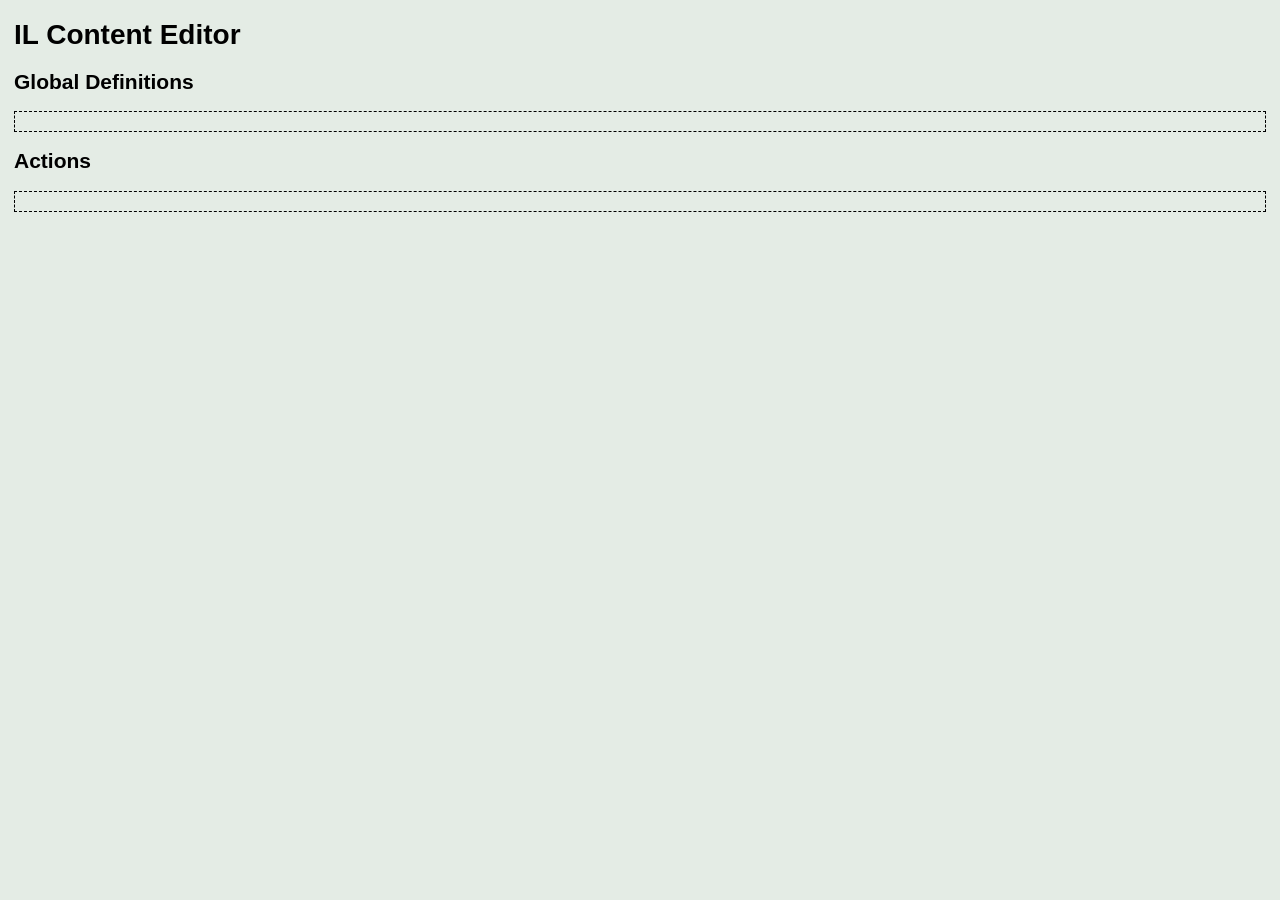
==== commit 0e8bffcd: "<list-item> is now draggable" ====
--- a/editor.html
+++ b/editor.html
@@ -18,6 +18,7 @@
     </style>
 
     <script src='lib/jquery.min.js'></script>
+    <script src='lib/mousetrap.min.js'></script>
     <script src='polyfills.js'></script>
 
     <!-- Google tag (gtag.js) -->
@@ -41,124 +42,143 @@
     <h1>IL Content Editor</h1>
 
     <h2>Global Definitions</h2>
-    <ul id="defs" class="elementList">
-    </ul>
+    <reorderable-list id="defs" class="elementList">
+    </reorderable-list>
 
     <template id="defineAdjustmentTemplate">
-        <li>
-            <details open>
-                <summary></summary>
-                <fieldset>
+        <list-item open expandable reorderable position="indent" class="default-label">
+            <fieldset slot="details">
+                <label>
+                    Name: <input name="name">
+                </label>
+                <ul class="evaluationRules"></ul>
+                <button class="addAdjustment button">Add adjustment/condition</button>
+            </fieldset>
+        </list-item>
+    </template>
+
+    <h2>Actions</h2>
+    <reorderable-list id="actions" class="elementList">
+    </reorderable-list>
+
+    <template id="actionDefinitionTemplate">
+        <list-item class="actionDefinition default-label" data-action-type="normal" open expandable reorderable position="indent">
+            <fieldset slot="details">
+                <div class="fieldrow">
+                    <label>
+                        Action type:
+                        <select name="type">
+                            <option value="normal">Normal</option>
+                            <option value="limited">Limited</option>
+                            <option value="progress">Progress</option>
+                            <option value="multipart">Multipart</option>
+                        </select>
+                    </label>
                     <label>
                         Name: <input name="name">
                     </label>
-                    <ul class="adjustments evaluationRules"></ul>
-                    <button class="addAdjustment button">Add adjustment/condition</button>
-                </fieldset>
-            </details>
-        </li>
-    </template>
-
-    <h2>Actions</h2>
-    <ul id="actions" class="elementList">
-    </ul>
-
-    <template id="actionDefinitionTemplate">
-        <li class="actionDefinition" data-action-type="normal">
-            <details open>
-                <summary></summary>
-                <fieldset>
-                    <div class="fieldrow">
-                        <label>
-                            Action type:
-                            <select name="type">
-                                <option value="normal">Normal</option>
-                                <option value="limited">Limited</option>
-                                <option value="progress">Progress</option>
-                                <option value="multipart">Multipart</option>
-                            </select>
-                        </label>
-                        <label>
-                            Name: <input name="name">
-                        </label>
-                        <label>
-                            Variable name: <input name="varName">
-                        </label>
-                        <label>
-                            XML name: <input name="xmlName">
-                        </label>
-                    </div>
-                    <div class="numericEvaluation" data-xml-name="effortCost"><label title="formerly manaCost">Effort cost</label></div>
-                    <div class="optional numericEvaluation" data-xml-name="expMult" style="--absence-text:'1'"><label>Exp multiplier</label></div>
-                    <div class="optional numericEvaluation" data-xml-name="primaryValue"><label title="formerly goldCost">Primary value</label></div>
-                    <div class="optional conditionalEvaluation" data-xml-name="visible" style="--absence-text:'never'"><label>Action is visible</label></div>
-                    <div class="optional conditionalEvaluation" data-xml-name="unlocked" style="--absence-text:'never'"><label>Action is unlocked</label></div>
-                    <div class="optional numericEvaluation" data-xml-name="allowed" style="--absence-text:'unlimited'"><label>Max allowed in loop</label></div>
-                    <div class="optional conditionalEvaluation" data-xml-name="canStart" style="--absence-text:'always'"><label>Action can be started</label></div>
-                    <div class="progressOnly numericEvaluation" data-xml-name="progress"><label>Progress exp</label></div>
-                    <div class="limitedOnly numericEvaluation" data-xml-name="totalDiscovered"><label>Total items discovered</label></div>
-                    <div class="limitedOnly numericEvaluation" data-xml-name="oneInEvery"><label>One good item in every</label></div>
-                </fieldset>
-            </details>
-        </li>
+                    <label>
+                        Variable name: <input name="varName">
+                    </label>
+                    <label>
+                        XML name: <input name="xmlName">
+                    </label>
+                </div>
+                <list-item expandable position="indent" class="numericEvaluation" data-xml-name="effortCost" label="Effort cost"></list-item>
+                <list-item expandable position="indent" optional class="numericEvaluation" data-xml-name="expMult" style="--absence-text:'1'" label="Exp multiplier"></list-item>
+                <list-item expandable position="indent" optional class="numericEvaluation" data-xml-name="primaryValue" label="Primary value"></list-item>
+                <list-item expandable position="indent" optional class="conditionalEvaluation" data-xml-name="visible" style="--absence-text:'never'" label="Action is visible"></list-item>
+                <list-item expandable position="indent" optional class="conditionalEvaluation" data-xml-name="unlocked" style="--absence-text:'never'" label="Action is unlocked"></list-item>
+                <list-item expandable position="indent" optional class="numericEvaluation" data-xml-name="allowed" style="--absence-text:'unlimited'" label="Max allowed in loop"></list-item>
+                <list-item expandable position="indent" optional class="conditionalEvaluation" data-xml-name="canStart" style="--absence-text:'always'" label="Action can be started"></list-item>
+                <list-item expandable position="indent" class="progressOnly numericEvaluation" data-xml-name="progress" label="Progress exp"></list-item>
+                <list-item expandable position="indent" class="limitedOnly numericEvaluation" data-xml-name="totalDiscovered" label="Total items discovered"></list-item>
+                <list-item expandable position="indent" class="limitedOnly numericEvaluation" data-xml-name="oneInEvery" label="One good item in every"></list-item>
+            </fieldset>
+        </list-item>
     </template>
 
     <template id="numericEvaluationTemplate">
-        <details>
-            <summary>
-                <slot name="label"></slot>:
-                <input name="value" placeholder="calculated from:">
-                <details class="baseValueCalculation">
-                    <summary>
-                        <select name="tagName" class="baseValueType"></select>
-                        <!-- All following elements get autohidden by CSS-->
-                        <select name="name"></select>
-                        <select name="varName"></select>
-                        <!-- <input class="baseValueArg"> -->
-                    </summary>
-                </details>
-            </summary>
-            <ul class="adjustments evaluationRules"></ul>
-            <button class="addAdjustment button">Add adjustment/condition</button>
-        </details>
+        <shrink-wrap><input name="value" placeholder="base value:"></shrink-wrap>
+        <span class="baseValueCalculation"></span>
+
+        <reorderable-list class="evaluationRules" slot="details" accepts="evaluationRule"></reorderable-list>
+        <button class="addRule button" slot="details"></button>
+    </template>
+
+    <template id="baseValueCalculationTemplate">
+        <shrink-wrap class="baseValueType"><select name="tagName" class="fromDataList" data-list="baseValueTypes"></select></shrink-wrap>
+        <!-- All following elements get autohidden by CSS-->
+        <select name="actionName" class="fromDataList" data-list="actionNames"></select>
+        <select name="skillName" class="fromDataList" data-list="skills"></select>
+        <select name="buffName" class="fromDataList" data-list="buffs"></select>
+        <select name="resourceName" class="fromDataList" data-list="resources"></select>
+        <select name="functionName" class="fromDataList" data-list="jsFunctions"></select>
+        <select name="varName" class="fromDataList" data-list="varNames"></select>
     </template>
 
     <template id="conditionalEvaluationTemplate">
-        <details>
-            <summary>
-                <slot name="label"></slot>
-            </summary>
-            <ul class="conditions evaluationRules"></ul>
-            <button class="addCondition button">Add condition</button>
-        </details>
+        <reorderable-list class="evaluationRules" slot="details" accepts="evaluationRule"></reorderable-list>
+        <button class="addRule button" slot="details"></button>
     </template>
 
     <template id="evaluationRuleTemplate">
-        <li class="evaluationRule">
-            <details>
-                <summary>
-                    <select name="tagName" class="evaluationRuleType"></select>
-                    <!-- All following elements get autohidden by CSS-->
-                    <select name="name"></select>
-                    <input name="name">
-                    <select name="varName"></select>
-                    <span class="skillModOnly">when level is</span>
-                    <select name="numericTest1" class="numericTestType numericTest1"></select>
-                    <input type="number" name="numericTest1Value" class="numericTestValue numericTest1" placeholder="0">
-                    <span class="numericTestType numericTest2"> and </span>
-                    <select name="numericTest2" class="numericTestType numericTest2">
-                    <input type="number" name="numericTest2Value" class="numericTestValue numericTest2" placeholder="0"></select><span
-                    class="skillModOnly">, increase by</span>
-                    <input type="number" name="percentChange" placeholder="0"
-                        class="skillModOnly"><span class="skillModOnly">% per level (101%, 102%, 103%...)</span>
-                </summary>
-            </details>
-        </li>
+        <list-item expandable reorderable position="indent" class="evaluationRule" kind="evaluationRule">
+            <shrink-wrap class="evaluationRuleType"><select name="tagName">
+                <optgroup label="Conditions" class="fromDataList" data-list="conditionalRuleTypes"></optgroup>
+                <optgroup label="Adjustments" class="fromDataList" data-list="numericAdjustmentTypes"></optgroup>
+            </select></shrink-wrap>
+            <!-- All following elements get autohidden by CSS-->
+            <shrink-wrap><select name="statName" class="fromDataList" data-list="stats"></select></shrink-wrap>
+            <shrink-wrap><select name="skillName" class="fromDataList" data-list="skills"></select></shrink-wrap>
+            <shrink-wrap><select name="buffName" class="fromDataList" data-list="buffs"></select></shrink-wrap>
+            <shrink-wrap><select name="prestigeBuffName" class="fromDataList" data-list="prestigeBuffs"></select></shrink-wrap>
+            <shrink-wrap><select name="storyFlagName" class="fromDataList" data-list="storyFlags"></select></shrink-wrap>
+            <shrink-wrap><select name="resourceName" class="fromDataList" data-list="resources"></select></shrink-wrap>
+            <shrink-wrap><select name="adjustmentName" class="fromDataList" data-list="namedAdjustments"></select></shrink-wrap>
+            <shrink-wrap><select name="actionName" class="fromDataList" data-list="actionNames" data-empty-option-label="(this Action)"></select></shrink-wrap>
+            <shrink-wrap><select name="varName" class="fromDataList" data-list="varNames" data-empty-option-label="(this Action)"></select></shrink-wrap>
+            <span class="skillModOnly">when level is</span>
+            <shrink-wrap class="numericTestType numericTest1"><select name="numericTest1" class="fromDataList" data-list="numericTestTypes" data-empty-option-label=""></select></shrink-wrap>
+            <shrink-wrap class="numericTestValue numericTest1"><input type="number" name="numericTest1Value" placeholder="0"></shrink-wrap>
+            <span class="numericTestType numericTest2"> and </span>
+            <shrink-wrap class="numericTestType numericTest2"><select name="numericTest2" class="fromDataList" data-list="numericTestTypes" data-empty-option-label=""></select></shrink-wrap>
+            <shrink-wrap class="numericTestValue numericTest2"><input type="number" name="numericTest2Value" placeholder="0"></shrink-wrap
+                ><span class="skillModOnly">, increase by</span>
+            <shrink-wrap class="skillModOnly"><input type="number" name="percentChange" placeholder="0"></shrink-wrap
+                ><span class="skillModOnly">% per level (101%, 102%, 103%...)</span>
+            <shrink-wrap><input name="value" placeholder="base value:"></shrink-wrap>
+            <span class="baseValueCalculation"></span>
+
+            <reorderable-list class="evaluationRules" slot="details" accepts="evaluationRule"></reorderable-list>
+            <button class="addRule button" slot="details"></button>
+        </list-item>
     </template>
+
+    <div id="datalists">
+        <!-- Datalists used to populate "*Name" fields -->
+        <datalist id="stats"></datalist>
+        <datalist id="skills"></datalist>
+        <datalist id="buffs"></datalist>
+        <datalist id="prestigeBuffs"></datalist>
+        <datalist id="jsFunctions"></datalist>
+        <datalist id="storyFlags"></datalist>
+        <datalist id="resources"></datalist>
+        <datalist id="namedAdjustments"></datalist>
+        <datalist id="actionNames"></datalist>
+        <datalist id="varNames"></datalist>
+
+        <!-- Datalists only used explicitly -->
+        <datalist id="baseValueTypes"></datalist>
+        <datalist id="numericTestTypes"></datalist>
+        <datalist id="numericAdjustmentTypes"></datalist>
+        <datalist id="conditionalRuleTypes"></datalist>
+    </div>
 
     <script src="data.js"></script>
     <script src="localization.js"></script>
     <script src="helpers.js"></script>
+    <script src="uicomponents.js"></script>
     <script src="actionList.js"></script>
     <script src="actionLog.js"></script>
     <script src="driver.js"></script>
--- a/stylesheet.css
+++ b/stylesheet.css
@@ -401,15 +401,15 @@
 .stat-Soul {--stat-color: var(--stat-Soul-color);}
 
 /* And similarly for zones */
-.zone-1 {--zone-color: var(--zone-1-color); --zone-tint: var(--zone-tint-1);}
-.zone-2 {--zone-color: var(--zone-2-color); --zone-tint: var(--zone-tint-2);}
-.zone-3 {--zone-color: var(--zone-3-color); --zone-tint: var(--zone-tint-3);}
-.zone-4 {--zone-color: var(--zone-4-color); --zone-tint: var(--zone-tint-4);}
-.zone-5 {--zone-color: var(--zone-5-color); --zone-tint: var(--zone-tint-5);}
-.zone-6 {--zone-color: var(--zone-6-color); --zone-tint: var(--zone-tint-6);}
-.zone-7 {--zone-color: var(--zone-7-color); --zone-tint: var(--zone-tint-7);}
-.zone-8 {--zone-color: var(--zone-8-color); --zone-tint: var(--zone-tint-8);}
-.zone-9 {--zone-color: var(--zone-9-color); --zone-tint: var(--zone-tint-9);}
+.zone-1 {--zone-color: var(--zone-1-color); --zone-tint: var(--zone-tint-1); --zone-tint-opaque: color-mix(in srgb, var(--zone-tint) 50%, var(--next-actions-background));}
+.zone-2 {--zone-color: var(--zone-2-color); --zone-tint: var(--zone-tint-2); --zone-tint-opaque: color-mix(in srgb, var(--zone-tint) 50%, var(--next-actions-background));}
+.zone-3 {--zone-color: var(--zone-3-color); --zone-tint: var(--zone-tint-3); --zone-tint-opaque: color-mix(in srgb, var(--zone-tint) 50%, var(--next-actions-background));}
+.zone-4 {--zone-color: var(--zone-4-color); --zone-tint: var(--zone-tint-4); --zone-tint-opaque: color-mix(in srgb, var(--zone-tint) 50%, var(--next-actions-background));}
+.zone-5 {--zone-color: var(--zone-5-color); --zone-tint: var(--zone-tint-5); --zone-tint-opaque: color-mix(in srgb, var(--zone-tint) 50%, var(--next-actions-background));}
+.zone-6 {--zone-color: var(--zone-6-color); --zone-tint: var(--zone-tint-6); --zone-tint-opaque: color-mix(in srgb, var(--zone-tint) 50%, var(--next-actions-background));}
+.zone-7 {--zone-color: var(--zone-7-color); --zone-tint: var(--zone-tint-7); --zone-tint-opaque: color-mix(in srgb, var(--zone-tint) 50%, var(--next-actions-background));}
+.zone-8 {--zone-color: var(--zone-8-color); --zone-tint: var(--zone-tint-8); --zone-tint-opaque: color-mix(in srgb, var(--zone-tint) 50%, var(--next-actions-background));}
+.zone-9 {--zone-color: var(--zone-9-color); --zone-tint: var(--zone-tint-9); --zone-tint-opaque: color-mix(in srgb, var(--zone-tint) 50%, var(--next-actions-background));}
 
 /* These expect to have one of the above classes on this or an enclosing element, and they're only enabled in full-color mode */
 .use-stat-colors .stat-color, .use-stat-colors.stat-color {
@@ -571,9 +571,14 @@
     margin: 3px;
 }
 
+#bonusIsActiveInput:not(:checked) + .button,
 .unused {
     background-color: var(--button-inactive-background);
     box-shadow: 0 3px var(--button-inactive-shadow)
+}
+
+#bonusIsActiveInput {
+    display: none;
 }
 
 #statsColumn {
@@ -1302,6 +1307,12 @@
     margin-right: 3px;
     margin-left: auto;
     order: 1;
+    display: flex;
+    gap: 2px;
+    justify-content: end;
+}
+.nextActionButtons > * {
+    flex-shrink:0;
 }
 .curActionContainer {
     width: 102px;
@@ -1738,13 +1749,14 @@
     }
 
     & #curActionsListContainer {
-        flex: 1 1 content;
+        flex: 0 1 content;
         width: auto !important;
         min-width: 6em;
     }
     & #nextActionsListContainer {
         flex: 3 1 content;
         width: auto !important;
+        contain: size;
     }
     & #curActionsListContainer, & #nextActionsListContainer {
         display: flex;
--- a/editor.css
+++ b/editor.css
@@ -1,51 +1,53 @@
 :root {
-  --absence-text: "absent";
+    --absence-text: "absent";
 }
 
 ul + .button {
-  margin-top:4px;
+    margin-top:4px;
 }
 
 .elementList {
-  padding-left: 1em;
+    padding-left: .5rem;
+    font-weight: bold;
+    font-size: 1.25rem;
 }
 
-.elementList > li {
-  list-style-type: none;
-}
-
-.elementList > li > details > summary {
-  font-weight: bold;
-  font-size: larger;
-}
-
-.elementList > li > details > fieldset {
-  margin-bottom: 1lh;
+.elementList > * > fieldset {
+    font-size: 1rem;
+    font-weight: normal;
+    margin-bottom: 1lh;
 }
 
 fieldset > * {
-  display: block;
-  margin: 0.25lh 0 0;
+    display: block;
+    margin: 0.25lh 0 0;
 }
 
 .fieldrow {
-  display: flex;
-  flex-wrap: wrap;
-  gap: 1em;
-  align-content: stretch;
-  justify-content: stretch;
+    display: flex;
+    flex-wrap: wrap;
+    gap: 1em;
+    align-content: stretch;
+    justify-content: stretch;
 }
 
 .fieldrow > label {
-  flex: 1 0 min-content;
-  display: flex;
-  align-items: baseline;
-  white-space: nowrap;
-  gap: 0.5em;
+    flex: 1 0 min-content;
+    display: flex;
+    align-items: baseline;
+    white-space: nowrap;
+    gap: 0.5em;
 }
 
 .fieldrow > label > * {
-  flex: 1 0 min-content;
+    flex: 1 0 min-content;
+}
+
+reorderable-list:not(:has(>list-item)) {
+    min-height: 1lh;
+    box-sizing: border-box;
+    border: 1px dashed currentColor;
+    margin: 0 0 4px;
 }
 
 .actionDefinition:not([data-action-type="normal"]) .normalOnly,
@@ -53,109 +55,112 @@
 .actionDefinition:not([data-action-type="progress"]) .progressOnly,
 .actionDefinition:not([data-action-type="multipart"]) .multipartOnly
 {
-  display: none;
+    display: none;
 }
 
-.numericEvaluation > details > summary > input[value] ~ .baseValueCalculation {
-  display: none;
+.numericEvaluation > [value] ~ .baseValueCalculation {
+    display: none;
 }
 
-.optional > details > summary:has(>label>input.elementPresent:not(:checked)) {
-  list-style-type: disc;
-  color: color-mix(in srgb, currentColor, transparent 50%);
-  &:not(details[open]>summary) {
-    pointer-events: none;
-  }
-  &>label {
-    pointer-events: auto;
-  }
-  &>label ~ * {
-    display:none;
-  }
-  &::after {
-    content: " (" var(--absence-text) ")";
-  }
+list-item[optional]:not([present]) {
+    list-style-type: disc;
+    color: color-mix(in srgb, currentColor, transparent 50%);
+    &>* {
+        display:none;
+    }
+    &::after {
+        content: " (" var(--absence-text) ")";
+    }
 }
 
-ul.adjustments {
-  padding-left: 2em;
+.evaluationRules {
+    padding-left: 0;
 }
 
-li.evaluationRule {
-  list-style: none;
+list-item[dragging] {
+    background: color-mix(in srgb, currentColor 20%, transparent);
+    opacity: 0.75;
 }
 
-li.evaluationRule > details > summary {
-  list-style-type: disc;
+list-item:not([open]):has(>.evaluationRules > .evaluationRule)::after {
+    content: "(...)";
 }
 
-details:not([open]) > summary:has( ~ .evaluationRules > .evaluationRule)::after {
-  content: "(...)";
+.conditionalEvaluation > .evaluationRules > .evaluationRule > .evaluationRuleType optgroup[label=Adjustments] {
+    display: none;
 }
 
-ul.conditions > .evaluationRule > details > summary > .evaluationElementType > optgroup[label=Adjustment] {
-  display: none;
+.baseValueCalculation {
+    display: inline-block;
 }
 
-.evaluationRule > details > summary > select.evaluationRuleType ~ * {
-  display: none;
+/* Need to limit the specificity on these rules, thus the :where */
+.evaluationRule > .evaluationRuleType ~ *:where(:not([slot=details])),
+.baseValueCalculation > .baseValueType ~ *:where(:not([slot=details])) {
+    display: none;
+}
+.skillName > shrink-wrap[name=skillName],
+.buffName > shrink-wrap[name=buffName],
+.actionName > shrink-wrap[name=actionName],
+.functionName > shrink-wrap[name=functionName],
+.varName > shrink-wrap[name=varName],
+.adjustmentName > shrink-wrap[name=adjustmentName],
+.prestigeBuffName > shrink-wrap[name=prestigeBuffName] {
+    display: revert;
 }
 
-details.baseValueCalculation {
-  display: inline-block;
-}
-details.baseValueCalculation > summary {
-  list-style: none;
+.evaluationRule.numericCondition > .numericTestType.numericTest1 {
+    display: revert;
+    &[value] ~ .numericTestValue.numericTest1 {
+        display: revert;
+    }
+    &[value] ~ span.numericTestType.numericTest2:has(+.numericTest2[value]) {
+        display: revert;
+    }
+    &[value] ~ shrink-wrap.numericTestType.numericTest2 {
+        display: revert;
+        &[value] ~ .numericTestValue.numericTest2 {
+            display: revert;
+        }
+    }
 }
 
-details.baseValueCalculation > summary > select.baseValueType ~ * {
-  display: none;
-}
-details.nameSelect > summary > details > summary > select[name=name] {
-  display: revert;
-}
-details.varName > summary > details > summary > select[name=varName] {
-  display: revert;
+.evaluationRule.numericEvaluation > [name=value] {
+    display: revert;
 }
 
-.evaluationRule.nameSelect > details > summary > select[name=name] {
-  display: revert;
+.evaluationRule.skillMod > :is(.numericTestType, .numericTestValue) {
+    display: revert;
+}
+.evaluationRule.skillMod > .skillModOnly {
+    display: revert;
+}
+.evaluationRule.skillMod > select[name=numericTest1] > option:not([value=minExclusive]),
+.evaluationRule.skillMod > select[name=numericTest2] > option:not([value=max]){
+    display: none;
 }
 
-.evaluationRule.varName > details > summary > select[name=varName] {
-  display: revert;
+.shrink-wrapped.label {
+    display: inline-block;
+    min-width: 1ch;
+    min-height: 1lh;
+    padding: 1px;
+    margin: 1px 0;
+    text-decoration: dotted color-mix(in srgb, currentColor 75%, transparent) underline;
+}
+shrink-wrap:hover .shrink-wrapped.label {
+    text-decoration: underline;
+    background: color-mix(in srgb, currentColor 20%, transparent);
 }
 
-.evaluationRule.numericCondition > details > summary > .numericTestType.numericTest1 {
-  display: revert;
-  &[value] ~ .numericTestValue.numericTest1 {
-    display: revert;
-  }
-  &[value] ~ span.numericTestType.numericTest2:has(+.numericTest2[value]) {
-    display: revert;
-  }
-  &[value] ~ select.numericTestType.numericTest2 {
-    display: revert;
-    &[value] ~ .numericTestValue.numericTest2 {
-      display: revert;
-    }
-  }
+shrink-wrap:focus-within > .label {
+    margin: 1px 2px;
 }
 
-.evaluationRule.skillMod > details > summary > :is(.numericTestType, .numericTestValue) {
-  display: revert;
+.addRule::after {
+    content: "Add adjustment/condition";
 }
-.evaluationRule.skillMod > details > summary > .skillModOnly {
-  display: revert;
-}
-
-input.numericTestValue {
-  width: 5em;
-}
-input.skillModOnly {
-  width: 5em;
-}
-
-.addAdjustment, .addCondition {
-  margin-left: 2em;
+.evaluationRule:not(.numericEvaluation) > .addRule::after,
+.conditionalEvaluation > .addRule::after {
+    content: "Add condition";
 }
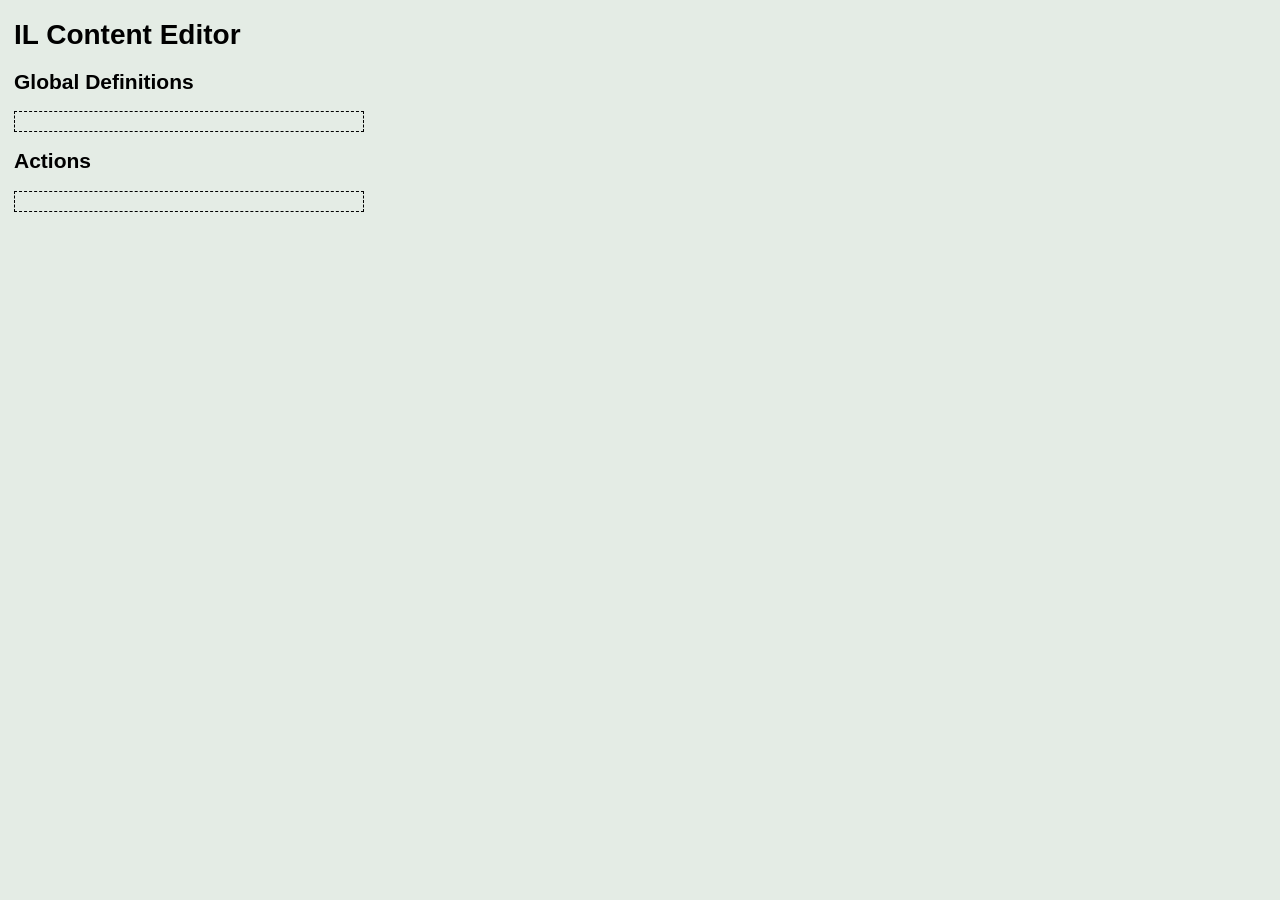
==== commit a748ce92: "Styling fixes" ====
--- a/editor.html
+++ b/editor.html
@@ -109,12 +109,12 @@
     <template id="baseValueCalculationTemplate">
         <shrink-wrap class="baseValueType"><select name="tagName" class="fromDataList" data-list="baseValueTypes"></select></shrink-wrap>
         <!-- All following elements get autohidden by CSS-->
-        <select name="actionName" class="fromDataList" data-list="actionNames"></select>
-        <select name="skillName" class="fromDataList" data-list="skills"></select>
-        <select name="buffName" class="fromDataList" data-list="buffs"></select>
-        <select name="resourceName" class="fromDataList" data-list="resources"></select>
-        <select name="functionName" class="fromDataList" data-list="jsFunctions"></select>
-        <select name="varName" class="fromDataList" data-list="varNames"></select>
+        <shrink-wrap><select name="actionName" class="fromDataList" data-list="actionNames"></select></shrink-wrap>
+        <shrink-wrap><select name="skillName" class="fromDataList" data-list="skills"></select></shrink-wrap>
+        <shrink-wrap><select name="buffName" class="fromDataList" data-list="buffs"></select></shrink-wrap>
+        <shrink-wrap><select name="resourceName" class="fromDataList" data-list="resources"></select></shrink-wrap>
+        <shrink-wrap><select name="functionName" class="fromDataList" data-list="jsFunctions"></select></shrink-wrap>
+        <shrink-wrap><select name="varName" class="fromDataList" data-list="varNames"></select></shrink-wrap>
     </template>
 
     <template id="conditionalEvaluationTemplate">
--- a/editor.css
+++ b/editor.css
@@ -45,6 +45,7 @@
 
 reorderable-list:not(:has(>list-item)) {
     min-height: 1lh;
+    max-width: 20em;
     box-sizing: border-box;
     border: 1px dashed currentColor;
     margin: 0 0 4px;
@@ -68,7 +69,7 @@
     &>* {
         display:none;
     }
-    &::after {
+    &::part(default)::after {
         content: " (" var(--absence-text) ")";
     }
 }
@@ -82,7 +83,7 @@
     opacity: 0.75;
 }
 
-list-item:not([open]):has(>.evaluationRules > .evaluationRule)::after {
+list-item:not([open]):has(>.evaluationRules > .evaluationRule)::part(default)::after {
     content: "(...)";
 }
 
